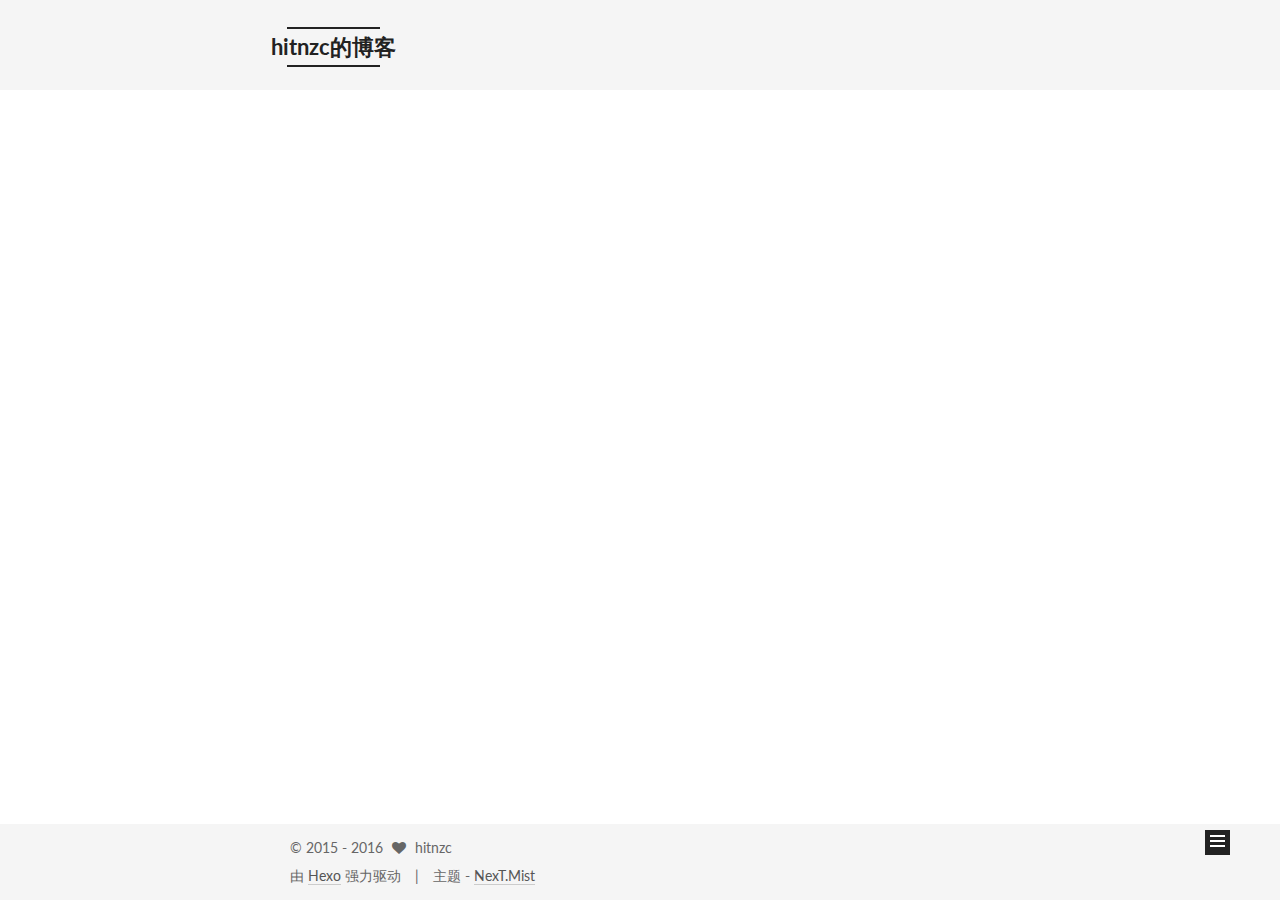
==== about/index.html @ 6cb3da1a "Site updated: 2016-09-23 18:04:24" ====
<!doctype html>



  


<html class="theme-next mist use-motion">
<head>
  <meta charset="UTF-8"/>
<meta http-equiv="X-UA-Compatible" content="IE=edge,chrome=1" />
<meta name="viewport" content="width=device-width, initial-scale=1, maximum-scale=1"/>



<meta http-equiv="Cache-Control" content="no-transform" />
<meta http-equiv="Cache-Control" content="no-siteapp" />












  
  
  <link href="/vendors/fancybox/source/jquery.fancybox.css?v=2.1.5" rel="stylesheet" type="text/css" />




  
  
  
  

  
    
    
  

  

  

  

  

  
    
    
    <link href="//fonts.googleapis.com/css?family=Lato:300,300italic,400,400italic,700,700italic&subset=latin,latin-ext" rel="stylesheet" type="text/css">
  






<link href="/vendors/font-awesome/css/font-awesome.min.css?v=4.4.0" rel="stylesheet" type="text/css" />

<link href="/css/main.css?v=5.0.1" rel="stylesheet" type="text/css" />


  <meta name="keywords" content="每天进步一点点" />








  <link rel="shortcut icon" type="image/x-icon" href="/favicon.ico?v=5.0.1" />






<meta name="description" content="知我者谓我心忧，不知我者谓我何求">
<meta property="og:type" content="website">
<meta property="og:title" content="about">
<meta property="og:url" content="http://hitnzc.github.io/about/index.html">
<meta property="og:site_name" content="hitnzc的博客">
<meta property="og:description" content="知我者谓我心忧，不知我者谓我何求">
<meta property="og:updated_time" content="2016-09-23T09:08:07.898Z">
<meta name="twitter:card" content="summary">
<meta name="twitter:title" content="about">
<meta name="twitter:description" content="知我者谓我心忧，不知我者谓我何求">



<script type="text/javascript" id="hexo.configuration">
  var NexT = window.NexT || {};
  var CONFIG = {
    scheme: 'Mist',
    sidebar: {"position":"left","display":"post"},
    fancybox: true,
    motion: true,
    duoshuo: {
      userId: 382812,
      author: 'hitnzc'
    }
  };
</script>

  <title>
  

  
    about | hitnzc的博客
  
</title>
</head>

<body itemscope itemtype="http://schema.org/WebPage" lang="zh-Hans">

  










  
  
    
  

  <div class="container one-collumn sidebar-position-left  ">
    <div class="headband"></div>

    <header id="header" class="header" itemscope itemtype="http://schema.org/WPHeader">
      <div class="header-inner"><div class="site-meta ">
  

  <div class="custom-logo-site-title">
    <a href="/"  class="brand" rel="start">
      <span class="logo-line-before"><i></i></span>
      <span class="site-title">hitnzc的博客</span>
      <span class="logo-line-after"><i></i></span>
    </a>
  </div>
  <p class="site-subtitle">天下事有难易乎？为之，则难者亦易矣；不为，则易者亦难矣。</p>
</div>

<div class="site-nav-toggle">
  <button>
    <span class="btn-bar"></span>
    <span class="btn-bar"></span>
    <span class="btn-bar"></span>
  </button>
</div>

<nav class="site-nav">
  

  
    <ul id="menu" class="menu">
      
        
        <li class="menu-item menu-item-home">
          <a href="/" rel="section">
            
              <i class="menu-item-icon fa fa-fw fa-home"></i> <br />
            
            首页
          </a>
        </li>
      
        
        <li class="menu-item menu-item-about">
          <a href="/about" rel="section">
            
              <i class="menu-item-icon fa fa-fw fa-user"></i> <br />
            
            关于
          </a>
        </li>
      
        
        <li class="menu-item menu-item-archives">
          <a href="/archives" rel="section">
            
              <i class="menu-item-icon fa fa-fw fa-archive"></i> <br />
            
            归档
          </a>
        </li>
      

      
    </ul>
  

  
</nav>

 </div>
    </header>

    <main id="main" class="main">
      <div class="main-inner">
        <div class="content-wrap">
          <div id="content" class="content">
            

  <div id="posts" class="posts-expand">
    
    
      
    
  </div>


          </div>
          


          
  <div class="comments" id="comments">
    
      <div class="ds-thread" data-thread-key="about/index.html"
           data-title="about" data-url="http://hitnzc.github.io/about/index.html">
      </div>
    
  </div>


        </div>
        
          
  
  <div class="sidebar-toggle">
    <div class="sidebar-toggle-line-wrap">
      <span class="sidebar-toggle-line sidebar-toggle-line-first"></span>
      <span class="sidebar-toggle-line sidebar-toggle-line-middle"></span>
      <span class="sidebar-toggle-line sidebar-toggle-line-last"></span>
    </div>
  </div>

  <aside id="sidebar" class="sidebar">
    <div class="sidebar-inner">

      

      

      <section class="site-overview sidebar-panel  sidebar-panel-active ">
        <div class="site-author motion-element" itemprop="author" itemscope itemtype="http://schema.org/Person">
          <img class="site-author-image" itemprop="image"
               src="/images/avatar.jpg"
               alt="hitnzc" />
          <p class="site-author-name" itemprop="name">hitnzc</p>
          <p class="site-description motion-element" itemprop="description">知我者谓我心忧，不知我者谓我何求</p>
        </div>
        <nav class="site-state motion-element">
          <div class="site-state-item site-state-posts">
            <a href="/archives">
              <span class="site-state-item-count">2</span>
              <span class="site-state-item-name">日志</span>
            </a>
          </div>

          

          
            <div class="site-state-item site-state-tags">
              
                <span class="site-state-item-count">1</span>
                <span class="site-state-item-name">标签</span>
              
            </div>
          

        </nav>

        

        <div class="links-of-author motion-element">
          
            
              <span class="links-of-author-item">
                <a href="https://github.com/hitnzc" target="_blank" title="GitHub">
                  
                    <i class="fa fa-fw fa-github"></i>
                  
                  GitHub
                </a>
              </span>
            
              <span class="links-of-author-item">
                <a href="" target="_blank" title="Weibo">
                  
                    <i class="fa fa-fw fa-weibo"></i>
                  
                  Weibo
                </a>
              </span>
            
              <span class="links-of-author-item">
                <a href="" target="_blank" title="Zhihu">
                  
                    <i class="fa fa-fw fa-globe"></i>
                  
                  Zhihu
                </a>
              </span>
            
          
        </div>

        
        
          <div class="cc-license motion-element" itemprop="license">
            <a href="http://creativecommons.org/licenses/by-nc-sa/4.0" class="cc-opacity" target="_blank">
              <img src="/images/cc-by-nc-sa.svg" alt="Creative Commons" />
            </a>
          </div>
        

        
        
          <div class="links-of-blogroll motion-element links-of-blogroll-block">
            <div class="links-of-blogroll-title">
              <i class="fa  fa-fw fa-globe"></i>
              Links
            </div>
            <ul class="links-of-blogroll-list">
              
                <li class="links-of-blogroll-item">
                  <a href="https://www.baidu.com/" title="baidu" target="_blank">baidu</a>
                </li>
              
                <li class="links-of-blogroll-item">
                  <a href="http://www.sina.com.cn/" title="sina" target="_blank">sina</a>
                </li>
              
            </ul>
          </div>
        

      </section>

      

    </div>
  </aside>


        
      </div>
    </main>

    <footer id="footer" class="footer">
      <div class="footer-inner">
        <div class="copyright" >
  
  &copy;  2015 - 
  <span itemprop="copyrightYear">2016</span>
  <span class="with-love">
    <i class="fa fa-heart"></i>
  </span>
  <span class="author" itemprop="copyrightHolder">hitnzc</span>
</div>

<div class="powered-by">
  由 <a class="theme-link" href="http://hexo.io">Hexo</a> 强力驱动
</div>

<div class="theme-info">
  主题 -
  <a class="theme-link" href="https://github.com/iissnan/hexo-theme-next">
    NexT.Mist
  </a>
</div>

        

        
      </div>
    </footer>

    <div class="back-to-top">
      <i class="fa fa-arrow-up"></i>
    </div>
  </div>

  

<script type="text/javascript">
  if (Object.prototype.toString.call(window.Promise) !== '[object Function]') {
    window.Promise = null;
  }
</script>









  



  
  <script type="text/javascript" src="/vendors/jquery/index.js?v=2.1.3"></script>

  
  <script type="text/javascript" src="/vendors/fastclick/lib/fastclick.min.js?v=1.0.6"></script>

  
  <script type="text/javascript" src="/vendors/jquery_lazyload/jquery.lazyload.js?v=1.9.7"></script>

  
  <script type="text/javascript" src="/vendors/velocity/velocity.min.js?v=1.2.1"></script>

  
  <script type="text/javascript" src="/vendors/velocity/velocity.ui.min.js?v=1.2.1"></script>

  
  <script type="text/javascript" src="/vendors/fancybox/source/jquery.fancybox.pack.js?v=2.1.5"></script>


  


  <script type="text/javascript" src="/js/src/utils.js?v=5.0.1"></script>

  <script type="text/javascript" src="/js/src/motion.js?v=5.0.1"></script>



  
  

  

  


  <script type="text/javascript" src="/js/src/bootstrap.js?v=5.0.1"></script>



  

  
    
  

  <script type="text/javascript">
    var duoshuoQuery = {short_name:"hitnzcblog"};
    (function() {
      var ds = document.createElement('script');
      ds.type = 'text/javascript';ds.async = true;
      ds.id = 'duoshuo-script';
      ds.src = (document.location.protocol == 'https:' ? 'https:' : 'http:') + '//static.duoshuo.com/embed.js';
      ds.charset = 'UTF-8';
      (document.getElementsByTagName('head')[0]
      || document.getElementsByTagName('body')[0]).appendChild(ds);
    })();
  </script>

  
    
  





  
  
  

  

  

</body>
</html>
---- css/main.css ----
/* normalize.css v3.0.2 | MIT License | git.io/normalize */
html {
  font-family: sans-serif; /* 1 */
  -ms-text-size-adjust: 100%; /* 2 */
  -webkit-text-size-adjust: 100%; /* 2 */
}
body {
  margin: 0;
}
article,
aside,
details,
figcaption,
figure,
footer,
header,
hgroup,
main,
menu,
nav,
section,
summary {
  display: block;
}
audio,
canvas,
progress,
video {
  display: inline-block; /* 1 */
  vertical-align: baseline; /* 2 */
}
audio:not([controls]) {
  display: none;
  height: 0;
}
[hidden],
template {
  display: none;
}
a {
  background-color: transparent;
}
a:active,
a:hover {
  outline: 0;
}
abbr[title] {
  border-bottom: 1px dotted;
}
b,
strong {
  font-weight: bold;
}
dfn {
  font-style: italic;
}
h1 {
  font-size: 2em;
  margin: 0.67em 0;
}
mark {
  background: #ff0;
  color: #000;
}
small {
  font-size: 80%;
}
sub,
sup {
  font-size: 75%;
  line-height: 0;
  position: relative;
  vertical-align: baseline;
}
sup {
  top: -0.5em;
}
sub {
  bottom: -0.25em;
}
img {
  border: 0;
}
svg:not(:root) {
  overflow: hidden;
}
figure {
  margin: 1em 40px;
}
hr {
  -moz-box-sizing: content-box;
  box-sizing: content-box;
  height: 0;
}
pre {
  overflow: auto;
}
code,
kbd,
pre,
samp {
  font-family: monospace, monospace;
  font-size: 1em;
}
button,
input,
optgroup,
select,
textarea {
  color: inherit; /* 1 */
  font: inherit; /* 2 */
  margin: 0; /* 3 */
}
button {
  overflow: visible;
}
button,
select {
  text-transform: none;
}
button,
html input[type="button"],
input[type="reset"],
input[type="submit"] {
  -webkit-appearance: button; /* 2 */
  cursor: pointer; /* 3 */
}
button[disabled],
html input[disabled] {
  cursor: default;
}
button::-moz-focus-inner,
input::-moz-focus-inner {
  border: 0;
  padding: 0;
}
input {
  line-height: normal;
}
input[type="checkbox"],
input[type="radio"] {
  box-sizing: border-box; /* 1 */
  padding: 0; /* 2 */
}
input[type="number"]::-webkit-inner-spin-button,
input[type="number"]::-webkit-outer-spin-button {
  height: auto;
}
input[type="search"] {
  -webkit-appearance: textfield; /* 1 */
  -moz-box-sizing: content-box;
  -webkit-box-sizing: content-box; /* 2 */
  box-sizing: content-box;
}
input[type="search"]::-webkit-search-cancel-button,
input[type="search"]::-webkit-search-decoration {
  -webkit-appearance: none;
}
fieldset {
  border: 1px solid #c0c0c0;
  margin: 0 2px;
  padding: 0.35em 0.625em 0.75em;
}
legend {
  border: 0; /* 1 */
  padding: 0; /* 2 */
}
textarea {
  overflow: auto;
}
optgroup {
  font-weight: bold;
}
table {
  border-collapse: collapse;
  border-spacing: 0;
}
td,
th {
  padding: 0;
}
::selection {
  background: #262a30;
  color: #fff;
}
body {
  position: relative;
  font-family: 'Lato', "PingFang SC", "Microsoft YaHei", sans-serif;
  font-size: 14px;
  line-height: 2;
  color: #555;
  background: #fff;
}
@media (max-width: 767px) {
  body {
    padding-right: 0 !important;
  }
}
@media (min-width: 768px) and (max-width: 991px) {
  body {
    padding-right: 0 !important;
  }
}
@media (min-width: 1600px) {
  body {
    font-size: 16px;
  }
}
h1,
h2,
h3,
h4,
h5,
h6 {
  margin: 0;
  padding: 0;
  font-weight: bold;
  line-height: 1.5;
  font-family: 'Lato', "PingFang SC", "Microsoft YaHei", sans-serif;
}
h2,
h3,
h4,
h5,
h6 {
  margin: 20px 0 15px;
}
h1 {
  font-size: 24px;
}
@media (max-width: 767px) {
  h1 {
    font-size: 20px;
  }
}
h2 {
  font-size: 22px;
}
@media (max-width: 767px) {
  h2 {
    font-size: 18px;
  }
}
h3 {
  font-size: 20px;
}
@media (max-width: 767px) {
  h3 {
    font-size: 16px;
  }
}
h4 {
  font-size: 18px;
}
@media (max-width: 767px) {
  h4 {
    font-size: 14px;
  }
}
h5 {
  font-size: 16px;
}
@media (max-width: 767px) {
  h5 {
    font-size: 12px;
  }
}
h6 {
  font-size: 14px;
}
@media (max-width: 767px) {
  h6 {
    font-size: 10px;
  }
}
p {
  margin: 0 0 25px 0;
}
a {
  color: #555;
  text-decoration: none;
  border-bottom: 1px solid #999;
  word-wrap: break-word;
}
a:hover {
  color: #222;
  border-bottom-color: #222;
}
ul {
  list-style: none;
}
blockquote {
  margin: 0;
  padding: 0;
}
img {
  display: block;
  margin: auto;
  max-width: 100%;
  height: auto;
}
hr {
  margin: 40px 0;
  height: 3px;
  border: none;
  background-color: #ddd;
  background-image: repeating-linear-gradient(-45deg, #fff, #fff 4px, transparent 4px, transparent 8px);
}
blockquote {
  padding: 0 15px;
  color: #666;
  border-left: 4px solid #ddd;
}
blockquote cite::before {
  content: "-";
  padding: 0 5px;
}
dt {
  font-weight: 700;
}
dd {
  margin: 0;
  padding: 0;
}
.text-left {
  text-align: left;
}
.text-center {
  text-align: center;
}
.text-right {
  text-align: right;
}
.text-justify {
  text-align: justify;
}
.text-nowrap {
  white-space: nowrap;
}
.text-lowercase {
  text-transform: lowercase;
}
.text-uppercase {
  text-transform: uppercase;
}
.text-capitalize {
  text-transform: capitalize;
}
.center-block {
  display: block;
  margin-left: auto;
  margin-right: auto;
}
.clearfix:before,
.clearfix:after {
  content: " ";
  display: table;
}
.clearfix:after {
  clear: both;
}
.pullquote {
  width: 45%;
}
.pullquote.left {
  float: left;
  margin-left: 5px;
  margin-right: 10px;
}
.pullquote.right {
  float: right;
  margin-left: 10px;
  margin-right: 5px;
}
.affix.affix.affix {
  position: fixed;
}
.translation {
  margin-top: -20px;
  font-size: 14px;
  color: #999;
}
.scrollbar-measure {
  width: 100px;
  height: 100px;
  overflow: scroll;
  position: absolute;
  top: -9999px;
}
.use-motion .motion-element {
  opacity: 0;
}
#local-search-input {
  padding: 3px;
  border: none;
  text-indent: 14px;
  border-radius: 0;
  width: 140px;
  outline: none;
  border-bottom: 1px solid #999;
  background: inherit;
  opacity: 0.5;
}
#local-search-input:focus {
  opacity: 1;
}
.search-icon {
  position: absolute;
  top: 9px;
}
table {
  margin: 20px 0;
  width: 100%;
  border-collapse: collapse;
  border-spacing: 0;
  border: 1px solid #ddd;
  font-size: 14px;
  table-layout: fixed;
  word-wrap: break-all;
}
table>tbody>tr:nth-of-type(odd) {
  background-color: #f9f9f9;
}
table>tbody>tr:hover {
  background-color: #f5f5f5;
}
caption,
th,
td {
  padding: 8px;
  text-align: left;
  vertical-align: middle;
  font-weight: normal;
}
th,
td {
  border-bottom: 3px solid #ddd;
  border-right: 1px solid #eee;
}
th {
  padding-bottom: 10px;
  font-weight: 700;
}
td {
  border-bottom-width: 1px;
}
html,
body {
  height: 100%;
}
.container {
  position: relative;
  min-height: 100%;
}
.header-inner {
  margin: 0 auto;
  padding: 100px 0 70px;
  width: 700px;
}
@media (min-width: 1600px) {
  .container .header-inner {
    width: 900px;
  }
}
.main {
  padding-bottom: 150px;
}
.main-inner {
  margin: 0 auto;
  width: 700px;
}
@media (min-width: 1600px) {
  .container .main-inner {
    width: 900px;
  }
}
.footer {
  position: absolute;
  left: 0;
  bottom: 0;
  width: 100%;
  min-height: 50px;
}
.footer-inner {
  box-sizing: border-box;
  margin: 20px auto;
  width: 700px;
}
@media (min-width: 1600px) {
  .container .footer-inner {
    width: 900px;
  }
}
pre,
.highlight {
  overflow: auto;
  margin: 20px 0;
  padding: 15px;
  font-size: 13px;
  color: #4d4d4c;
  background: #f7f7f7;
  line-height: 1.6;
}
pre,
code {
  font-family: consolas, Menlo, "PingFang SC", "Microsoft YaHei", monospace;
}
code {
  padding: 2px 4px;
  word-break: break-all;
  color: #555;
  background: #eee;
  border-radius: 4px;
  font-size: 13px;
}
pre code {
  padding: 0;
  color: #4d4d4c;
  background: none;
  text-shadow: none;
}
.highlight pre {
  border: none;
  margin: 0;
  padding: 1px;
}
.highlight table {
  margin: 0;
  width: auto;
  border: none;
}
.highlight td {
  border: none;
  padding: 0;
}
.highlight figcaption {
  font-size: 1em;
  color: #4d4d4c;
  line-height: 1em;
  margin-bottom: 1em;
}
.highlight figcaption:before,
.highlight figcaption:after {
  content: " ";
  display: table;
}
.highlight figcaption:after {
  clear: both;
}
.highlight figcaption a {
  float: right;
  color: #4d4d4c;
}
.highlight figcaption a:hover {
  border-bottom-color: #4d4d4c;
}
.highlight .gutter pre {
  color: #666;
  text-align: right;
  padding-right: 20px;
}
.highlight .line {
  height: 20px;
}
.gist table {
  width: auto;
}
.gist table td {
  border: none;
}
pre .comment {
  color: #8e908c;
}
pre .variable,
pre .attribute,
pre .tag,
pre .regexp,
pre .ruby .constant,
pre .xml .tag .title,
pre .xml .pi,
pre .xml .doctype,
pre .html .doctype,
pre .css .id,
pre .css .class,
pre .css .pseudo {
  color: #c82829;
}
pre .number,
pre .preprocessor,
pre .built_in,
pre .literal,
pre .params,
pre .constant,
pre .command {
  color: #f5871f;
}
pre .ruby .class .title,
pre .css .rules .attribute,
pre .string,
pre .value,
pre .inheritance,
pre .header,
pre .ruby .symbol,
pre .xml .cdata,
pre .special,
pre .number,
pre .formula {
  color: #718c00;
}
pre .title,
pre .css .hexcolor {
  color: #3e999f;
}
pre .function,
pre .python .decorator,
pre .python .title,
pre .ruby .function .title,
pre .ruby .title .keyword,
pre .perl .sub,
pre .javascript .title,
pre .coffeescript .title {
  color: #4271ae;
}
pre .keyword,
pre .javascript .function {
  color: #8959a8;
}
.full-image.full-image.full-image {
  border: none;
  max-width: 100%;
  width: auto;
  margin: 20px auto;
}
@media (min-width: 992px) {
  .full-image.full-image.full-image {
    max-width: none;
    width: 126%;
    margin: 0 -13%;
  }
}
.blockquote-center,
.page-home .post-type-quote blockquote,
.page-post-detail .post-type-quote blockquote {
  position: relative;
  margin: 40px 0;
  padding: 0;
  border-left: none;
  text-align: center;
}
.blockquote-center::before,
.page-home .post-type-quote blockquote::before,
.page-post-detail .post-type-quote blockquote::before,
.blockquote-center::after,
.page-home .post-type-quote blockquote::after,
.page-post-detail .post-type-quote blockquote::after {
  position: absolute;
  content: ' ';
  display: block;
  width: 100%;
  height: 24px;
  opacity: 0.2;
  background-repeat: no-repeat;
  background-position: 0 -6px;
  background-size: 22px 22px;
}
.blockquote-center::before,
.page-home .post-type-quote blockquote::before,
.page-post-detail .post-type-quote blockquote::before {
  top: -20px;
  background-image: url("../images/quote-l.svg");
  border-top: 1px solid #ccc;
}
.blockquote-center::after,
.page-home .post-type-quote blockquote::after,
.page-post-detail .post-type-quote blockquote::after {
  bottom: -20px;
  background-image: url("../images/quote-r.svg");
  border-bottom: 1px solid #ccc;
  background-position: 100% 8px;
}
.blockquote-center p,
.page-home .post-type-quote blockquote p,
.page-post-detail .post-type-quote blockquote p,
.blockquote-center div,
.page-home .post-type-quote blockquote div,
.page-post-detail .post-type-quote blockquote div {
  text-align: center;
}
.post .post-body .group-picture img {
  box-sizing: border-box;
  padding: 0 3px;
  border: none;
}
.post .group-picture-row {
  overflow: hidden;
  margin-top: 6px;
}
.post .group-picture-row:first-child {
  margin-top: 0;
}
.post .group-picture-column {
  float: left;
}
.page-post-detail .post-body .group-picture-column {
  float: none;
  margin-top: 10px;
  width: auto !important;
}
.page-post-detail .post-body .group-picture-column img {
  margin: 0 auto;
}
.page-archive .group-picture-container {
  overflow: hidden;
}
.page-archive .group-picture-row {
  float: left;
}
.page-archive .group-picture-row:first-child {
  margin-top: 6px;
}
.page-archive .group-picture-column {
  max-width: 150px;
  max-height: 150px;
}
.btn {
  display: inline-block;
  padding: 0 20px;
  font-size: 14px;
  color: #fff;
  background: #222;
  border: 2px solid #222;
  text-decoration: none;
  border-radius: 0;
  transition-property: background-color;
  transition-duration: 0.2s;
  transition-timing-function: ease-in-out;
  transition-delay: 0s;
}
.btn:hover,
.post-more-link .btn:hover {
  border-color: #222;
  color: #222;
  background: #fff;
}
.btn-bar {
  display: block;
  width: 22px;
  height: 2px;
  background: #555;
  border-radius: 1px;
}
.btn-bar+.btn-bar {
  margin-top: 4px;
}
.pagination {
  margin: 120px 0 40px;
  text-align: center;
  border-top: 1px solid #eee;
}
.page-number-basic,
.pagination .prev,
.pagination .next,
.pagination .page-number,
.pagination .space {
  display: inline-block;
  position: relative;
  top: -1px;
  margin: 0 10px;
  padding: 0 10px;
  line-height: 30px;
}
@media (max-width: 767px) {
  .page-number-basic,
  .pagination .prev,
  .pagination .next,
  .pagination .page-number,
  .pagination .space {
    margin: 0 5px;
  }
}
.pagination .prev,
.pagination .next,
.pagination .page-number {
  border-bottom: 0;
  border-top: 1px solid #eee;
  transition-property: border-color;
  transition-duration: 0.2s;
  transition-timing-function: ease-in-out;
  transition-delay: 0s;
}
.pagination .prev:hover,
.pagination .next:hover,
.pagination .page-number:hover {
  border-top-color: #222;
}
.pagination .space {
  padding: 0;
  margin: 0;
}
.pagination .prev {
  margin-left: 0;
}
.pagination .next {
  margin-right: 0;
}
.pagination .page-number.current {
  color: #fff;
  background: #ccc;
  border-top-color: #ccc;
}
@media (max-width: 767px) {
  .pagination {
    border-top: none;
  }
  .pagination .prev,
  .pagination .next,
  .pagination .page-number {
    margin-bottom: 10px;
    border-top: 0;
    border-bottom: 1px solid #eee;
  }
  .pagination .prev:hover,
  .pagination .next:hover,
  .pagination .page-number:hover {
    border-bottom-color: #222;
  }
}
.comments {
  margin: 60px 20px 0;
}
.tag-cloud {
  text-align: center;
}
.tag-cloud a {
  display: inline-block;
  margin: 10px;
}
.back-to-top {
  box-sizing: border-box;
  position: fixed;
  bottom: -100px;
  right: 50px;
  z-index: 1050;
  padding: 0 6px;
  width: 25px;
  background: #222;
  font-size: 12px;
  opacity: 1;
  color: #fff;
  cursor: pointer;
  text-align: center;
  -webkit-transform: translateZ(0);
  transition-property: bottom;
  transition-duration: 0.2s;
  transition-timing-function: ease-in-out;
  transition-delay: 0s;
}
@media (max-width: 767px) {
  .back-to-top {
    display: none;
  }
}
@media (min-width: 768px) and (max-width: 991px) {
  .back-to-top {
    display: none;
  }
}
.back-to-top.back-to-top-on {
  bottom: 19px;
}
.header {
  background: #fff;
}
.header-inner {
  position: relative;
}
.headband {
  height: 3px;
  background: #222;
}
.site-meta {
  margin: 0;
  text-align: left;
}
@media (max-width: 767px) {
  .site-meta {
    text-align: center;
  }
}
.brand {
  position: relative;
  display: inline-block;
  padding: 0 40px;
  color: #222;
  background: #222;
  border-bottom: none;
}
.brand:hover {
  color: #222;
}
.logo {
  display: inline-block;
  margin-right: 5px;
  line-height: 36px;
  vertical-align: top;
}
.site-title {
  display: inline-block;
  vertical-align: top;
  line-height: 36px;
  font-size: 20px;
  font-weight: normal;
  font-family: 'Lato', "PingFang SC", "Microsoft YaHei", sans-serif;
}
.site-subtitle {
  margin-top: 10px;
  font-size: 13px;
  color: #999;
}
.use-motion .brand {
  opacity: 0;
}
.use-motion .logo,
.use-motion .site-title,
.use-motion .site-subtitle {
  opacity: 0;
  position: relative;
  top: -10px;
}
.site-nav-toggle {
  display: none;
  position: absolute;
  top: 10px;
  left: 10px;
}
@media (max-width: 767px) {
  .site-nav-toggle {
    display: block;
  }
}
.site-nav-toggle button {
  margin-top: 2px;
  padding: 9px 10px;
  background: transparent;
  border: none;
}
@media (max-width: 767px) {
  .site-nav {
    display: none;
    margin: 0 -10px;
    padding: 0 10px;
    clear: both;
    border-top: 1px solid #ddd;
  }
}
@media (min-width: 768px) and (max-width: 991px) {
  .site-nav {
    display: block !important;
  }
}
@media (min-width: 992px) {
  .site-nav {
    display: block !important;
  }
}
.menu {
  margin-top: 20px;
  padding-left: 0;
  text-align: center;
}
.menu .menu-item {
  display: inline-block;
  margin: 0 10px;
}
@media screen and (max-width: 767px) {
  .menu .menu-item {
    margin-top: 10px;
  }
}
.menu .menu-item a {
  display: block;
  font-size: 13px;
  text-transform: capitalize;
  line-height: inherit;
  border-bottom: 1px solid transparent;
  transition-property: border-color;
  transition-duration: 0.2s;
  transition-timing-function: ease-in-out;
  transition-delay: 0s;
}
.menu .menu-item a:hover {
  border-bottom-color: #222;
}
.menu .menu-item .fa {
  margin-right: 5px;
}
.use-motion .menu-item {
  opacity: 0;
}
.post-body {
  font-family: 'Lato', "PingFang SC", "Microsoft YaHei", sans-serif;
}
@media (max-width: 767px) {
  .post-body {
    word-break: break-word;
  }
}
.post-body .fancybox img {
  display: block !important;
  margin: 0 auto;
  cursor: pointer;
  cursor: zoom-in;
  cursor: -webkit-zoom-in;
}
.post-body .image-caption,
.post-body .figure .caption {
  margin: 10px auto 15px;
  text-align: center;
  font-size: 14px;
  color: #999;
  font-weight: bold;
  line-height: 1;
}
.post-sticky-flag {
  display: inline-block;
  font-size: 16px;
  -ms-transform: rotate(30deg);
  -webkit-transform: rotate(30deg);
  -moz-transform: rotate(30deg);
  -ms-transform: rotate(30deg);
  -o-transform: rotate(30deg);
  transform: rotate(30deg);
}
.posts-expand {
  padding-top: 40px;
}
@media (max-width: 767px) {
  .posts-expand {
    margin: 0 20px;
  }
  .post-body pre,
  .post-body .highlight {
    padding: 10px;
  }
  .post-body pre .gutter pre,
  .post-body .highlight .gutter pre {
    padding-right: 10px;
  }
}
@media (min-width: 992px) {
  .posts-expand .post-body {
    text-align: justify;
  }
}
.posts-expand .post-body h2,
.posts-expand .post-body h3,
.posts-expand .post-body h4,
.posts-expand .post-body h5,
.posts-expand .post-body h6 {
  padding-top: 10px;
}
.posts-expand .post-body h2 .header-anchor,
.posts-expand .post-body h3 .header-anchor,
.posts-expand .post-body h4 .header-anchor,
.posts-expand .post-body h5 .header-anchor,
.posts-expand .post-body h6 .header-anchor {
  float: right;
  margin-left: 10px;
  color: #ccc;
  border-bottom-style: none;
  visibility: hidden;
}
.posts-expand .post-body h2 .header-anchor:hover,
.posts-expand .post-body h3 .header-anchor:hover,
.posts-expand .post-body h4 .header-anchor:hover,
.posts-expand .post-body h5 .header-anchor:hover,
.posts-expand .post-body h6 .header-anchor:hover {
  color: inherit;
}
.posts-expand .post-body h2:hover .header-anchor,
.posts-expand .post-body h3:hover .header-anchor,
.posts-expand .post-body h4:hover .header-anchor,
.posts-expand .post-body h5:hover .header-anchor,
.posts-expand .post-body h6:hover .header-anchor {
  visibility: visible;
}
.posts-expand .post-body ul li {
  list-style: circle;
}
.posts-expand .post-body img {
  box-sizing: border-box;
  margin: auto;
  padding: 3px;
  border: 1px solid #ddd;
}
.posts-expand .fancybox img {
  margin: 0 auto;
}
@media (max-width: 767px) {
  .posts-collapse {
    margin: 0 20px;
  }
  .posts-collapse .post-title,
  .posts-collapse .post-meta {
    display: block;
    width: auto;
    text-align: left;
  }
}
.posts-collapse {
  position: relative;
  z-index: 1010;
  margin-left: 0;
}
.posts-collapse::after {
  content: " ";
  position: absolute;
  top: 20px;
  left: 0;
  margin-left: -2px;
  width: 4px;
  height: 100%;
  background: #f5f5f5;
  z-index: -1;
}
@media (max-width: 767px) {
  .posts-collapse {
    margin: 0 20px;
  }
}
.posts-collapse .collection-title {
  position: relative;
  margin: 60px 0;
}
.posts-collapse .collection-title h2 {
  margin-left: 20px;
}
.posts-collapse .collection-title small {
  color: #bbb;
}
.posts-collapse .collection-title::before {
  content: " ";
  position: absolute;
  left: 0;
  top: 50%;
  margin-left: -4px;
  margin-top: -4px;
  width: 8px;
  height: 8px;
  background: #bbb;
  border-radius: 50%;
}
.posts-collapse .post {
  margin: 30px 0;
}
.posts-collapse .post-header {
  position: relative;
  transition-duration: 0.2s;
  transition-timing-function: ease-in-out;
  transition-delay: 0s;
  transition-property: border;
  border-bottom: 1px dashed #ccc;
}
.posts-collapse .post-header::before {
  content: " ";
  position: absolute;
  left: 0;
  top: 12px;
  width: 6px;
  height: 6px;
  margin-left: -4px;
  background: #bbb;
  border-radius: 50%;
  border: 1px solid #fff;
  transition-duration: 0.2s;
  transition-timing-function: ease-in-out;
  transition-delay: 0s;
  transition-property: background;
}
.posts-collapse .post-header:hover {
  border-bottom-color: #666;
}
.posts-collapse .post-header:hover::before {
  background: #222;
}
.posts-collapse .post-meta {
  position: absolute;
  font-size: 12px;
  left: 20px;
  top: 5px;
}
.posts-collapse .post-comments-count {
  display: none;
}
.posts-collapse .post-title {
  margin-left: 60px;
  font-size: 16px;
  font-weight: normal;
  line-height: inherit;
}
.posts-collapse .post-title::after {
  margin-left: 3px;
  opacity: 0.6;
}
.posts-collapse .post-title a {
  color: #666;
  border-bottom: none;
}
.page-home .post-type-quote .post-header,
.page-post-detail .post-type-quote .post-header,
.page-home .post-type-quote .post-tags,
.page-post-detail .post-type-quote .post-tags {
  display: none;
}
.posts-expand .post-title {
  font-size: 26px;
  text-align: center;
  word-break: break-word;
  font-weight: 400;
}
@media (max-width: 767px) {
  .posts-expand .post-title {
    font-size: 22px;
  }
}
.posts-expand .post-title-link {
  display: inline-block;
  position: relative;
  color: #555;
  border-bottom: none;
  line-height: 1.2;
  vertical-align: top;
}
.posts-expand .post-title-link::before {
  content: "";
  position: absolute;
  width: 100%;
  height: 2px;
  bottom: 0;
  left: 0;
  background-color: #000;
  visibility: hidden;
  -webkit-transform: scaleX(0);
  -moz-transform: scaleX(0);
  -ms-transform: scaleX(0);
  -o-transform: scaleX(0);
  transform: scaleX(0);
  transition-duration: 0.2s;
  transition-timing-function: ease-in-out;
  transition-delay: 0s;
}
.posts-expand .post-title-link:hover::before {
  visibility: visible;
  -webkit-transform: scaleX(1);
  -moz-transform: scaleX(1);
  -ms-transform: scaleX(1);
  -o-transform: scaleX(1);
  transform: scaleX(1);
}
.posts-expand .post-title-link .fa {
  font-size: 16px;
}
.posts-expand .post-meta {
  margin: 3px 0 60px 0;
  color: #999;
  font-family: 'Lato', "PingFang SC", "Microsoft YaHei", sans-serif;
  font-size: 12px;
  text-align: center;
}
.posts-expand .post-meta .post-category-list {
  display: inline-block;
  margin: 0;
  padding: 3px;
}
.posts-expand .post-meta .post-category-list-link {
  color: #999;
}
.post-meta-item-icon {
  display: none;
  margin-right: 3px;
}
@media (min-width: 768px) and (max-width: 991px) {
  .post-meta-item-icon {
    display: inline-block;
  }
}
@media (max-width: 767px) {
  .post-meta-item-icon {
    display: inline-block;
  }
}
@media (min-width: 768px) and (max-width: 991px) {
  .post-meta-item-text {
    display: none;
  }
}
@media (max-width: 767px) {
  .post-meta-item-text {
    display: none;
  }
}
@media (max-width: 767px) {
  .posts-expand .post-comments-count {
    display: none;
  }
}
.post-more-link {
  margin-top: 50px;
}
.post-more-link .btn {
  color: #555;
  font-size: 14px;
  background: transparent;
  border-radius: 0;
  line-height: 2;
}
.posts-expand .post-tags {
  margin-top: 40px;
  text-align: center;
}
.posts-expand .post-tags a {
  display: inline-block;
  margin-right: 10px;
  font-size: 13px;
}
.post-nav {
  overflow: hidden;
  margin-top: 60px;
  padding: 10px;
  white-space: nowrap;
  border-top: 1px solid #eee;
}
.post-nav-item {
  display: inline-block;
  width: 50%;
  white-space: normal;
}
.post-nav-item a {
  position: relative;
  display: inline-block;
  line-height: 25px;
  font-size: 14px;
  color: #555;
  border-bottom: none;
}
.post-nav-item a:hover {
  color: #222;
  border-bottom: none;
}
.post-nav-item a:active {
  top: 2px;
}
.post-nav-item a i {
  font-size: 12px;
}
.post-nav-prev {
  text-align: right;
}
.posts-expand .post-eof {
  display: block;
  margin: 80px auto 60px;
  width: 8%;
  height: 1px;
  background: #ccc;
  text-align: center;
}
.post:last-child .post-eof.post-eof.post-eof {
  display: none;
}
.post-gallery {
  display: table;
  table-layout: fixed;
  width: 100%;
  border-collapse: separate;
}
.post-gallery-row {
  display: table-row;
}
.post-gallery .post-gallery-img {
  display: table-cell;
  text-align: center;
  vertical-align: middle;
  border: none;
}
.post-gallery .post-gallery-img img {
  max-width: 100%;
  max-height: 100%;
  border: none;
}
.fancybox-close,
.fancybox-close:hover {
  border: none;
}
.sidebar {
  position: fixed;
  right: 0;
  top: 0;
  bottom: 0;
  width: 0;
  z-index: 1040;
  box-shadow: inset 0 2px 6px #000;
  background: #222;
  -webkit-transform: translateZ(0);
}
.sidebar a {
  color: #999;
  border-bottom-color: #555;
}
.sidebar a:hover {
  color: #eee;
}
@media (min-width: 768px) and (max-width: 991px) {
  .sidebar {
    display: none !important;
  }
}
@media (max-width: 767px) {
  .sidebar {
    display: none !important;
  }
}
.sidebar-inner {
  position: relative;
  padding: 20px 10px;
  color: #999;
  text-align: center;
}
.sidebar-toggle {
  position: fixed;
  right: 50px;
  bottom: 45px;
  width: 15px;
  height: 15px;
  padding: 5px;
  background: #222;
  line-height: 0;
  z-index: 1050;
  cursor: pointer;
  -webkit-transform: translateZ(0);
}
@media (min-width: 768px) and (max-width: 991px) {
  .sidebar-toggle {
    display: none;
  }
}
@media (max-width: 767px) {
  .sidebar-toggle {
    display: none;
  }
}
.sidebar-toggle-line {
  position: relative;
  display: inline-block;
  vertical-align: top;
  height: 2px;
  width: 100%;
  background: #fff;
  margin-top: 3px;
}
.sidebar-toggle-line:first-child {
  margin-top: 0;
}
.site-author-image {
  display: block;
  margin: 0 auto;
  padding: 2px;
  max-width: 96px;
  height: auto;
  border: 2px solid #333;
}
.site-author-name {
  margin: 5px 0 0;
  text-align: center;
  color: #f5f5f5;
  font-weight: normal;
}
.site-description {
  margin-top: 5px;
  text-align: center;
  font-size: 14px;
  color: #999;
}
.site-state {
  overflow: hidden;
  line-height: 1.4;
  white-space: nowrap;
  text-align: center;
}
.site-state-item {
  display: inline-block;
  padding: 0 15px;
  border-left: 1px solid #333;
}
.site-state-item:first-child {
  border-left: none;
}
.site-state-item a {
  border-bottom: none;
}
.site-state-item-count {
  display: block;
  text-align: center;
  color: inherit;
  font-weight: 600;
  font-size: 18px;
}
.site-state-item-name {
  font-size: 13px;
  color: inherit;
}
.feed-link {
  margin-top: 20px;
}
.feed-link a {
  display: inline-block;
  padding: 0 15px;
  color: #fc6423;
  border: 1px solid #fc6423;
  border-radius: 4px;
}
.feed-link a i {
  color: #fc6423;
  font-size: 14px;
}
.feed-link a:hover {
  color: #fff;
  background: #fc6423;
}
.feed-link a:hover i {
  color: #fff;
}
.links-of-author {
  margin-top: 20px;
}
.links-of-author a {
  display: inline-block;
  vertical-align: middle;
  margin-right: 10px;
  margin-bottom: 10px;
  border-bottom-color: #555;
  font-size: 13px;
}
.links-of-author a:before {
  display: inline-block;
  vertical-align: middle;
  margin-right: 3px;
  content: " ";
  width: 4px;
  height: 4px;
  border-radius: 50%;
  background: #872e33;
}
.links-of-blogroll {
  font-size: 13px;
}
.links-of-blogroll-title {
  margin-top: 20px;
  font-size: 14px;
  font-weight: 600;
}
.links-of-blogroll-list {
  margin: 0;
  padding: 0;
}
.links-of-blogroll-item {
  padding: 2px 10px;
}
.sidebar-nav {
  margin: 0 0 20px;
  padding-left: 0;
}
.sidebar-nav li {
  display: inline-block;
  cursor: pointer;
  border-bottom: 1px solid transparent;
  font-size: 14px;
  color: #555;
}
.sidebar-nav li:hover {
  color: #f5f5f5;
}
.page-post-detail .sidebar-nav-toc {
  padding: 0 5px;
}
.page-post-detail .sidebar-nav-overview {
  margin-left: 10px;
}
.sidebar-nav .sidebar-nav-active {
  color: #87daff;
  border-bottom-color: #87daff;
}
.sidebar-nav .sidebar-nav-active:hover {
  color: #87daff;
}
.sidebar-panel {
  display: none;
}
.sidebar-panel-active {
  display: block;
}
.post-toc-empty {
  font-size: 14px;
  color: #666;
}
.post-toc-wrap {
  overflow: hidden;
}
.post-toc {
  overflow: auto;
}
.post-toc ol {
  margin: 0;
  padding: 0 2px 5px 10px;
  text-align: left;
  list-style: none;
  font-size: 14px;
}
.post-toc ol > ol {
  padding-left: 0;
}
.post-toc ol a {
  transition-duration: 0.2s;
  transition-timing-function: ease-in-out;
  transition-delay: 0s;
  transition-property: all;
  color: #999;
  border-bottom-color: #555;
}
.post-toc ol a:hover {
  color: #ccc;
  border-bottom-color: #ccc;
}
.post-toc .nav-item {
  overflow: hidden;
  text-overflow: ellipsis;
  white-space: nowrap;
  line-height: 1.8;
}
.post-toc .nav .nav-child {
  display: none;
}
.post-toc .nav .active > .nav-child {
  display: block;
}
.post-toc .nav .active-current > .nav-child {
  display: block;
}
.post-toc .nav .active-current > .nav-child > .nav-item {
  display: block;
}
.post-toc .nav .active > a {
  color: #87daff;
  border-bottom-color: #87daff;
}
.post-toc .nav .active-current > a {
  color: #87daff;
}
.post-toc .nav .active-current > a:hover {
  color: #87daff;
}
.footer {
  font-size: 14px;
  color: #999;
}
.footer img {
  border: none;
}
.footer-inner {
  text-align: center;
}
.with-love {
  display: inline-block;
  margin: 0 5px;
}
.powered-by,
.theme-info {
  display: inline-block;
}
.powered-by {
  margin-right: 10px;
}
.powered-by::after {
  content: "|";
  padding-left: 10px;
}
.cc-license {
  margin-top: 10px;
  text-align: center;
}
.cc-license .cc-opacity {
  opacity: 0.7;
  border-bottom: none;
}
.cc-license .cc-opacity:hover {
  opacity: 0.9;
}
.cc-license img {
  display: inline-block;
}
.theme-next #ds-thread #ds-reset {
  color: #555;
}
.theme-next #ds-thread #ds-reset .ds-replybox {
  margin-bottom: 30px;
}
.theme-next #ds-thread #ds-reset .ds-replybox .ds-avatar,
.theme-next #ds-reset .ds-avatar img {
  box-shadow: none;
}
.theme-next #ds-thread #ds-reset .ds-textarea-wrapper {
  border-color: #c7d4e1;
  background: none;
  border-top-right-radius: 3px;
  border-top-left-radius: 3px;
}
.theme-next #ds-thread #ds-reset .ds-textarea-wrapper textarea {
  height: 60px;
}
.theme-next #ds-reset .ds-rounded-top {
  border-radius: 0;
}
.theme-next #ds-thread #ds-reset .ds-post-toolbar {
  box-sizing: border-box;
  border: 1px solid #c7d4e1;
  background: #f6f8fa;
}
.theme-next #ds-thread #ds-reset .ds-post-options {
  height: 40px;
  border: none;
  background: none;
}
.theme-next #ds-thread #ds-reset .ds-toolbar-buttons {
  top: 11px;
}
.theme-next #ds-thread #ds-reset .ds-sync {
  top: 5px;
}
.theme-next #ds-thread #ds-reset .ds-post-button {
  top: 4px;
  right: 5px;
  width: 90px;
  height: 30px;
  border: 1px solid #c5ced7;
  border-radius: 3px;
  background-image: linear-gradient(#fbfbfc, #f5f7f9);
  color: #60676d;
}
.theme-next #ds-thread #ds-reset .ds-post-button:hover {
  background-position: 0 -30px;
  color: #60676d;
}
.theme-next #ds-thread #ds-reset .ds-comments-info {
  padding: 10px 0;
}
.theme-next #ds-thread #ds-reset .ds-sort {
  display: none;
}
.theme-next #ds-thread #ds-reset li.ds-tab a.ds-current {
  border: none;
  background: #f6f8fa;
  color: #60676d;
}
.theme-next #ds-thread #ds-reset li.ds-tab a.ds-current:hover {
  background-color: #e9f0f7;
  color: #60676d;
}
.theme-next #ds-thread #ds-reset li.ds-tab a {
  border-radius: 2px;
  padding: 5px;
}
.theme-next #ds-thread #ds-reset .ds-login-buttons p {
  color: #999;
  line-height: 36px;
}
.theme-next #ds-thread #ds-reset .ds-login-buttons .ds-service-list li {
  height: 28px;
}
.theme-next #ds-thread #ds-reset .ds-service-list a {
  background: none;
  padding: 5px;
  border: 1px solid;
  border-radius: 3px;
  text-align: center;
}
.theme-next #ds-thread #ds-reset .ds-service-list a:hover {
  color: #fff;
  background: #666;
}
.theme-next #ds-thread #ds-reset .ds-service-list .ds-weibo {
  color: #fc9b00;
  border-color: #fc9b00;
}
.theme-next #ds-thread #ds-reset .ds-service-list .ds-weibo:hover {
  background: #fc9b00;
}
.theme-next #ds-thread #ds-reset .ds-service-list .ds-qq {
  color: #60a3ec;
  border-color: #60a3ec;
}
.theme-next #ds-thread #ds-reset .ds-service-list .ds-qq:hover {
  background: #60a3ec;
}
.theme-next #ds-thread #ds-reset .ds-service-list .ds-renren {
  color: #2e7ac4;
  border-color: #2e7ac4;
}
.theme-next #ds-thread #ds-reset .ds-service-list .ds-renren:hover {
  background: #2e7ac4;
}
.theme-next #ds-thread #ds-reset .ds-service-list .ds-douban {
  color: #37994c;
  border-color: #37994c;
}
.theme-next #ds-thread #ds-reset .ds-service-list .ds-douban:hover {
  background: #37994c;
}
.theme-next #ds-thread #ds-reset .ds-service-list .ds-kaixin {
  color: #fef20d;
  border-color: #fef20d;
}
.theme-next #ds-thread #ds-reset .ds-service-list .ds-kaixin:hover {
  background: #fef20d;
}
.theme-next #ds-thread #ds-reset .ds-service-list .ds-netease {
  color: #f00;
  border-color: #f00;
}
.theme-next #ds-thread #ds-reset .ds-service-list .ds-netease:hover {
  background: #f00;
}
.theme-next #ds-thread #ds-reset .ds-service-list .ds-sohu {
  color: #ffcb05;
  border-color: #ffcb05;
}
.theme-next #ds-thread #ds-reset .ds-service-list .ds-sohu:hover {
  background: #ffcb05;
}
.theme-next #ds-thread #ds-reset .ds-service-list .ds-baidu {
  color: #2831e0;
  border-color: #2831e0;
}
.theme-next #ds-thread #ds-reset .ds-service-list .ds-baidu:hover {
  background: #2831e0;
}
.theme-next #ds-thread #ds-reset .ds-service-list .ds-google {
  color: #166bec;
  border-color: #166bec;
}
.theme-next #ds-thread #ds-reset .ds-service-list .ds-google:hover {
  background: #166bec;
}
.theme-next #ds-thread #ds-reset .ds-service-list .ds-weixin {
  color: #00ce0d;
  border-color: #00ce0d;
}
.theme-next #ds-thread #ds-reset .ds-service-list .ds-weixin:hover {
  background: #00ce0d;
}
.theme-next #ds-thread #ds-reset .ds-service-list .ds-more-services {
  border: none;
}
.theme-next #ds-thread #ds-reset .ds-service-list .ds-more-services:hover {
  background: none;
}
.theme-next #ds-reset .duoshuo-ua-admin {
  display: inline-block;
  color: #f00;
}
.theme-next #ds-reset .duoshuo-ua-platform,
.theme-next #ds-reset .duoshuo-ua-browser {
  color: #ccc;
}
.theme-next #ds-reset .duoshuo-ua-platform .fa,
.theme-next #ds-reset .duoshuo-ua-browser .fa {
  display: inline-block;
  margin-right: 3px;
}
.theme-next #ds-reset .duoshuo-ua-separator {
  display: inline-block;
  margin-left: 5px;
}
.theme-next .this_ua {
  background-color: #ccc !important;
  border-radius: 4px;
  padding: 0 5px !important;
  margin: 1px 1px !important;
  border: 1px solid #bbb !important;
  color: #fff;
  display: inline-block !important;
}
.theme-next .this_ua.admin {
  background-color: #d9534f !important;
  border-color: #d9534f !important;
}
.theme-next .this_ua.platform.iOS,
.theme-next .this_ua.platform.Mac,
.theme-next .this_ua.platform.Windows {
  background-color: #39b3d7 !important;
  border-color: #46b8da !important;
}
.theme-next .this_ua.platform.Linux {
  background-color: #3a3a3a !important;
  border-color: #1f1f1f !important;
}
.theme-next .this_ua.platform.Android {
  background-color: #00c47d !important;
  border-color: #01b171 !important;
}
.theme-next .this_ua.browser.Mobile,
.theme-next .this_ua.browser.Chrome {
  background-color: #5cb85c !important;
  border-color: #4cae4c !important;
}
.theme-next .this_ua.browser.Firefox {
  background-color: #f0ad4e !important;
  border-color: #eea236 !important;
}
.theme-next .this_ua.browser.Maxthon,
.theme-next .this_ua.browser.IE {
  background-color: #428bca !important;
  border-color: #357ebd !important;
}
.theme-next .this_ua.browser.baidu,
.theme-next .this_ua.browser.UCBrowser,
.theme-next .this_ua.browser.Opera {
  background-color: #d9534f !important;
  border-color: #d43f3a !important;
}
.theme-next .this_ua.browser.Android,
.theme-next .this_ua.browser.QQBrowser {
  background-color: #78ace9 !important;
  border-color: #4cae4c !important;
}
.post-spread {
  margin-top: 20px;
  text-align: center;
}
.jiathis_style {
  display: inline-block;
}
.jiathis_style a {
  border: none;
}
.post-spread {
  margin-top: 20px;
  text-align: center;
}
.bdshare-slide-button-box a {
  border: none;
}
.bdsharebuttonbox {
  display: inline-block;
}
.bdsharebuttonbox a {
  border: none;
}
ul.search-result-list {
  padding-left: 0px;
  margin: 0px 5px 0px 8px;
}
p.search-result {
  border-bottom: 1px dashed #ccc;
  padding: 5px 0;
}
a.search-result-title {
  font-weight: bold;
}
a.search-result {
  border-bottom: transparent;
  display: block;
  white-space: nowrap;
  overflow: hidden;
  text-overflow: ellipsis;
}
.search-keyword {
  border-bottom: 1px dashed #4088b8;
  font-weight: bold;
}
#local-search-result {
  height: 90%;
  overflow: auto;
}
.popup {
  display: none;
  position: fixed;
  top: 10%;
  left: 50%;
  width: 700px;
  height: 80%;
  margin-left: -350px;
  padding: 3px 0 0 10px;
  background: #fff;
  color: #333;
  z-index: 9999;
  border-radius: 5px;
}
@media (max-width: 767px) {
  .popup {
    padding: 3px;
    top: 0;
    left: 0;
    margin: 0;
    width: 100%;
    height: 100%;
    border-radius: 0px;
  }
}
.popoverlay {
  position: fixed;
  width: 100%;
  height: 100%;
  top: 0px;
  left: 0px;
  z-index: 2080;
  background-color: rgba(0,0,0,0.3);
}
#local-search-input {
  margin-bottom: 10px;
  width: 50%;
}
.popup-btn-close {
  position: absolute;
  top: 6px;
  right: 14px;
  color: #4ebd79;
  font-size: 14px;
  font-weight: bold;
  text-transform: uppercase;
  cursor: pointer;
}
#no-result {
  position: absolute;
  left: 44%;
  top: 42%;
  color: #ccc;
}
.site-uv,
.site-pv,
.page-pv {
  display: inline-block;
}
.site-uv .busuanzi-value,
.site-pv .busuanzi-value,
.page-pv .busuanzi-value {
  margin: 0 5px;
}
.site-uv {
  margin-right: 10px;
}
.site-uv::after {
  content: "|";
  padding-left: 10px;
}
.use-motion .post {
  opacity: 0;
}
.page-archive .archive-page-counter {
  position: relative;
  top: 3px;
  left: 20px;
}
@media (max-width: 767px) {
  .page-archive .archive-page-counter {
    top: 5px;
  }
}
.page-archive .posts-collapse .archive-move-on {
  position: absolute;
  top: 11px;
  left: 0;
  margin-left: -6px;
  width: 10px;
  height: 10px;
  opacity: 0.5;
  background: #555;
  border: 1px solid #fff;
  border-radius: 50%;
}
.category-all-page .category-all-title {
  text-align: center;
}
.category-all-page .category-all {
  margin-top: 20px;
}
.category-all-page .category-list {
  margin: 0;
  padding: 0;
  list-style: none;
}
.category-all-page .category-list-item {
  margin: 5px 10px;
}
.category-all-page .category-list-count {
  color: #bbb;
}
.category-all-page .category-list-count:before {
  display: inline;
  content: " (";
}
.category-all-page .category-list-count:after {
  display: inline;
  content: ") ";
}
.category-all-page .category-list-child {
  padding-left: 10px;
}
.page-post-detail .sidebar-toggle-line {
  background: #87daff;
}
.page-post-detail .comments {
  overflow: hidden;
}
h1,
h2,
h3,
h4,
h5,
h6 {
  margin: 20px 0 10px;
}
p {
  margin: 0 0 25px 0;
}
a {
  border-bottom-color: #ccc;
}
hr {
  margin: 20px 0;
  height: 2px;
}
.main-inner {
  margin-top: 80px;
}
.header {
  background: #f5f5f5;
}
.header-inner {
  padding: 25px 0 20px;
}
.header-inner:before,
.header-inner:after {
  content: " ";
  display: table;
}
.header-inner:after {
  clear: both;
}
@media (max-width: 767px) {
  .header-inner {
    width: auto;
    margin-bottom: 50px;
    padding: 10px;
  }
}
.site-meta {
  float: left;
  margin-left: -20px;
  line-height: normal;
}
@media (max-width: 767px) {
  .site-meta {
    margin-left: 10px;
  }
}
.site-meta .brand {
  padding: 2px 1px;
  background: none;
}
@media (max-width: 767px) {
  .site-meta .brand {
    display: block;
  }
}
.site-meta .logo {
  display: none;
}
.site-meta .site-title {
  font-size: 22px;
  font-weight: bolder;
}
@media (max-width: 767px) {
  .site-meta .site-title {
    line-height: 34px;
  }
}
.logo-line-before,
.logo-line-after {
  display: block;
  overflow: hidden;
  margin: 0 auto;
  width: 75%;
}
@media (max-width: 767px) {
  .logo-line-before,
  .logo-line-after {
    display: none;
  }
}
.logo-line-before i,
.logo-line-after i {
  position: relative;
  display: block;
  height: 2px;
  background: #222;
}
@media (max-width: 767px) {
  .logo-line-before i,
  .logo-line-after i {
    height: 3px;
  }
}
.use-motion .logo-line-before i {
  left: -100%;
}
.use-motion .logo-line-after i {
  right: -100%;
}
.site-subtitle {
  display: none;
}
.site-nav-toggle {
  position: static;
  float: right;
}
.menu {
  float: right;
  margin: 8px 0 0 0;
}
@media (max-width: 767px) {
  .menu {
    margin: 20px 0 0 0;
    padding: 0;
  }
}
.menu br {
  display: none;
}
.menu .menu-item {
  margin: 0;
}
@media (max-width: 767px) {
  .menu .menu-item {
    display: block;
  }
}
.menu .menu-item a {
  padding: 0 10px;
  background: none;
  border: none;
  border-radius: 2px;
  transition-property: background;
}
@media (max-width: 767px) {
  .menu .menu-item a {
    text-align: left;
  }
}
.menu .menu-item a:hover {
  background: #e1e1e1;
}
.menu a::before {
  display: none;
}
@media (max-width: 767px) {
  .menu a::before {
    display: block;
  }
}
@media (max-width: 767px) {
  .menu {
    float: none;
  }
}
.site-search form {
  display: none;
}
.posts-expand {
  padding-top: 0;
}
.posts-expand .post-title,
.posts-expand .post-meta {
  text-align: left;
}
@media (max-width: 767px) {
  .posts-expand .post-title,
  .posts-expand .post-meta {
    text-align: center;
  }
}
.posts-expand .post-eof {
  display: none;
}
.posts-expand .post {
  margin-top: 120px;
}
.posts-expand .post:first-child {
  margin-top: 0;
}
.posts-expand .post-meta {
  margin-top: 5px;
  margin-bottom: 20px;
}
.posts-expand .post-title {
  position: relative;
  font-size: 26px;
  font-weight: 400;
}
@media (max-width: 767px) {
  .posts-expand .post-title {
    font-size: 20px;
  }
}
@media (min-width: 1600px) {
  .posts-expand .post-title {
    font-size: 26px;
  }
}
.posts-expand .post-title:hover:before {
  background: #222;
}
.posts-expand .post-body img {
  margin: 0;
}
.posts-expand .post-tags {
  text-align: left;
}
.posts-expand .post-tags a {
  padding: 1px 5px;
  background: #f5f5f5;
  border-bottom: none;
}
.posts-expand .post-tags a:hover {
  background: #ccc;
}
.posts-expand .post-nav {
  margin-top: 40px;
}
.post-more-link {
  margin-top: 20px;
  text-align: left;
}
.post-more-link a {
  padding: 0;
  font-size: 14px;
  color: #666;
  background: none;
  border: none;
  border-bottom: 2px solid #666;
  transition-property: border;
}
@media (max-width: 767px) {
  .post-more-link a {
    font-size: 12px;
  }
}
@media (min-width: 1600px) {
  .post-more-link a {
    font-size: 16px;
  }
}
.post-more-link a:hover {
  border-bottom-color: #222;
}
.links-of-blogroll-inline .links-of-blogroll-item {
  display: inline-block;
}
.btn {
  padding: 0 10px;
  border-width: 2px;
  border-radius: 0;
}
.headband {
  display: none;
}
.site-search {
  position: relative;
  float: right;
  margin-top: 5px;
  padding-top: 3px;
}
@media (max-width: 767px) {
  .site-search {
    float: none;
    padding: 0 10px;
  }
}
@media (max-width: 767px) {
  .container .main-inner {
    width: auto;
  }
}
.page-post-detail .post-title,
.page-post-detail .post-meta {
  text-align: center;
}
.page-post-detail .post-title:before {
  display: none;
}
.page-post-detail .post-meta {
  margin-bottom: 60px;
}
.pagination {
  margin: 120px 0 0;
  text-align: left;
}
@media (max-width: 767px) {
  .pagination {
    margin: 80px 10px 0;
    text-align: center;
  }
}
.footer {
  margin-top: 80px;
  padding: 10px 0;
  background: #f5f5f5;
  color: #666;
}
.footer-inner {
  margin: 0 auto;
  text-align: left;
}
@media (max-width: 767px) {
  .footer-inner {
    width: auto;
    text-align: center;
  }
}
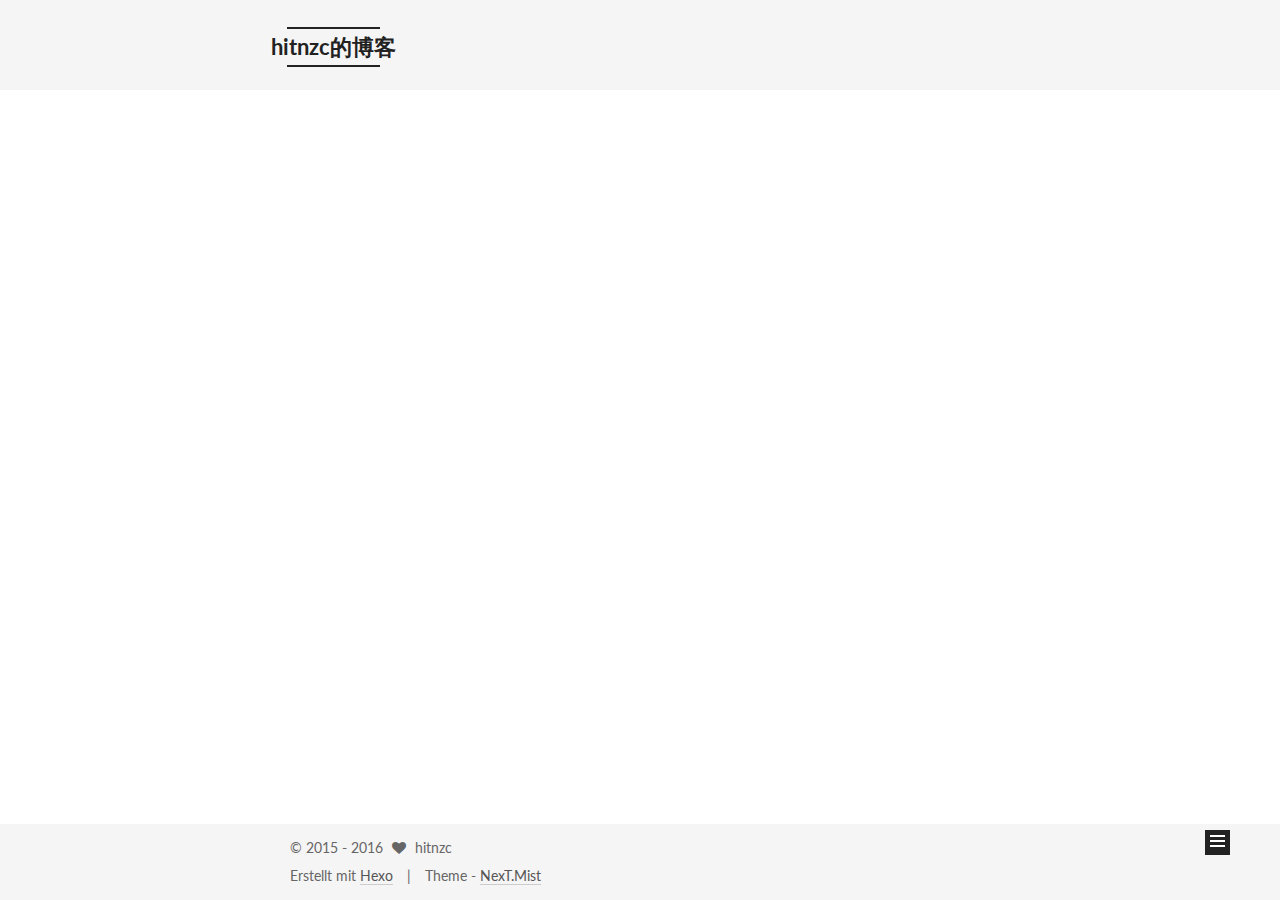
==== commit 7f9ed6a8: "Site updated: 2016-09-23 18:16:06" ====
--- a/about/index.html
+++ b/about/index.html
@@ -120,7 +120,7 @@
 </title>
 </head>
 
-<body itemscope itemtype="http://schema.org/WebPage" lang="zh-Hans">
+<body itemscope itemtype="http://schema.org/WebPage" lang="default.yml">
 
   
 
@@ -175,17 +175,27 @@
             
               <i class="menu-item-icon fa fa-fw fa-home"></i> <br />
             
-            首页
+            Startseite
           </a>
         </li>
       
         
+        <li class="menu-item menu-item-categories">
+          <a href="/categories" rel="section">
+            
+              <i class="menu-item-icon fa fa-fw fa-th"></i> <br />
+            
+            Kategorien
+          </a>
+        </li>
+      
+        
         <li class="menu-item menu-item-about">
           <a href="/about" rel="section">
             
               <i class="menu-item-icon fa fa-fw fa-user"></i> <br />
             
-            关于
+            Über
           </a>
         </li>
       
@@ -195,7 +205,17 @@
             
               <i class="menu-item-icon fa fa-fw fa-archive"></i> <br />
             
-            归档
+            Archiv
+          </a>
+        </li>
+      
+        
+        <li class="menu-item menu-item-tags">
+          <a href="/tags" rel="section">
+            
+              <i class="menu-item-icon fa fa-fw fa-tags"></i> <br />
+            
+            Tags
           </a>
         </li>
       
@@ -269,7 +289,7 @@
           <div class="site-state-item site-state-posts">
             <a href="/archives">
               <span class="site-state-item-count">2</span>
-              <span class="site-state-item-name">日志</span>
+              <span class="site-state-item-name">Artikel</span>
             </a>
           </div>
 
@@ -277,10 +297,10 @@
 
           
             <div class="site-state-item site-state-tags">
-              
+              <a href="/tags">
                 <span class="site-state-item-count">1</span>
-                <span class="site-state-item-name">标签</span>
-              
+                <span class="site-state-item-name">Tags</span>
+              </a>
             </div>
           
 
@@ -376,11 +396,11 @@
 </div>
 
 <div class="powered-by">
-  由 <a class="theme-link" href="http://hexo.io">Hexo</a> 强力驱动
+  Erstellt mit  <a class="theme-link" href="http://hexo.io">Hexo</a>
 </div>
 
 <div class="theme-info">
-  主题 -
+  Theme -
   <a class="theme-link" href="https://github.com/iissnan/hexo-theme-next">
     NexT.Mist
   </a>
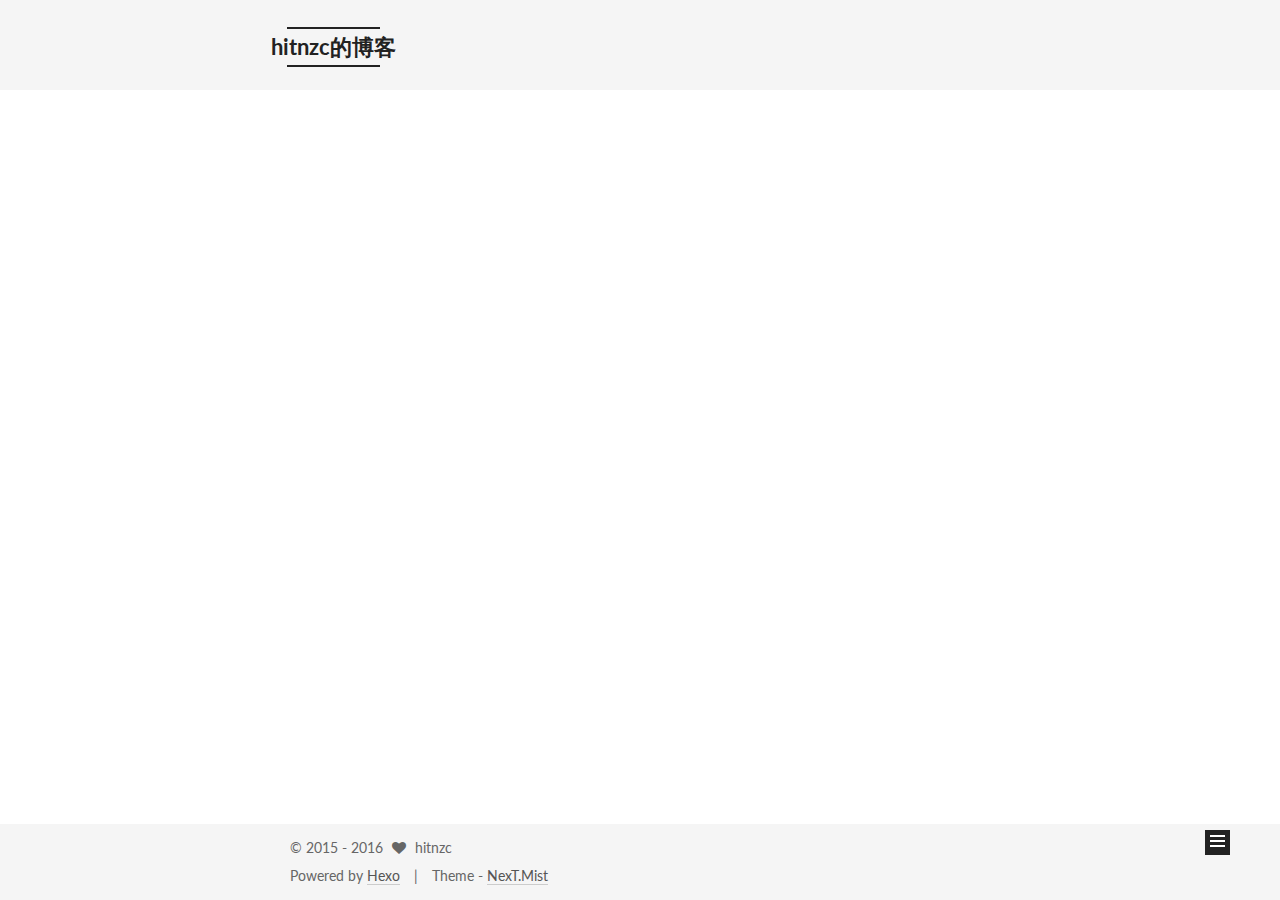
==== commit ff48b18d: "Site updated: 2016-09-23 18:20:44" ====
--- a/about/index.html
+++ b/about/index.html
@@ -175,7 +175,7 @@
             
               <i class="menu-item-icon fa fa-fw fa-home"></i> <br />
             
-            Startseite
+            Home
           </a>
         </li>
       
@@ -185,7 +185,7 @@
             
               <i class="menu-item-icon fa fa-fw fa-th"></i> <br />
             
-            Kategorien
+            Categories
           </a>
         </li>
       
@@ -195,7 +195,7 @@
             
               <i class="menu-item-icon fa fa-fw fa-user"></i> <br />
             
-            Über
+            About
           </a>
         </li>
       
@@ -205,7 +205,7 @@
             
               <i class="menu-item-icon fa fa-fw fa-archive"></i> <br />
             
-            Archiv
+            Archives
           </a>
         </li>
       
@@ -289,7 +289,7 @@
           <div class="site-state-item site-state-posts">
             <a href="/archives">
               <span class="site-state-item-count">2</span>
-              <span class="site-state-item-name">Artikel</span>
+              <span class="site-state-item-name">posts</span>
             </a>
           </div>
 
@@ -299,7 +299,7 @@
             <div class="site-state-item site-state-tags">
               <a href="/tags">
                 <span class="site-state-item-count">1</span>
-                <span class="site-state-item-name">Tags</span>
+                <span class="site-state-item-name">tags</span>
               </a>
             </div>
           
@@ -396,7 +396,7 @@
 </div>
 
 <div class="powered-by">
-  Erstellt mit  <a class="theme-link" href="http://hexo.io">Hexo</a>
+  Powered by <a class="theme-link" href="http://hexo.io">Hexo</a>
 </div>
 
 <div class="theme-info">
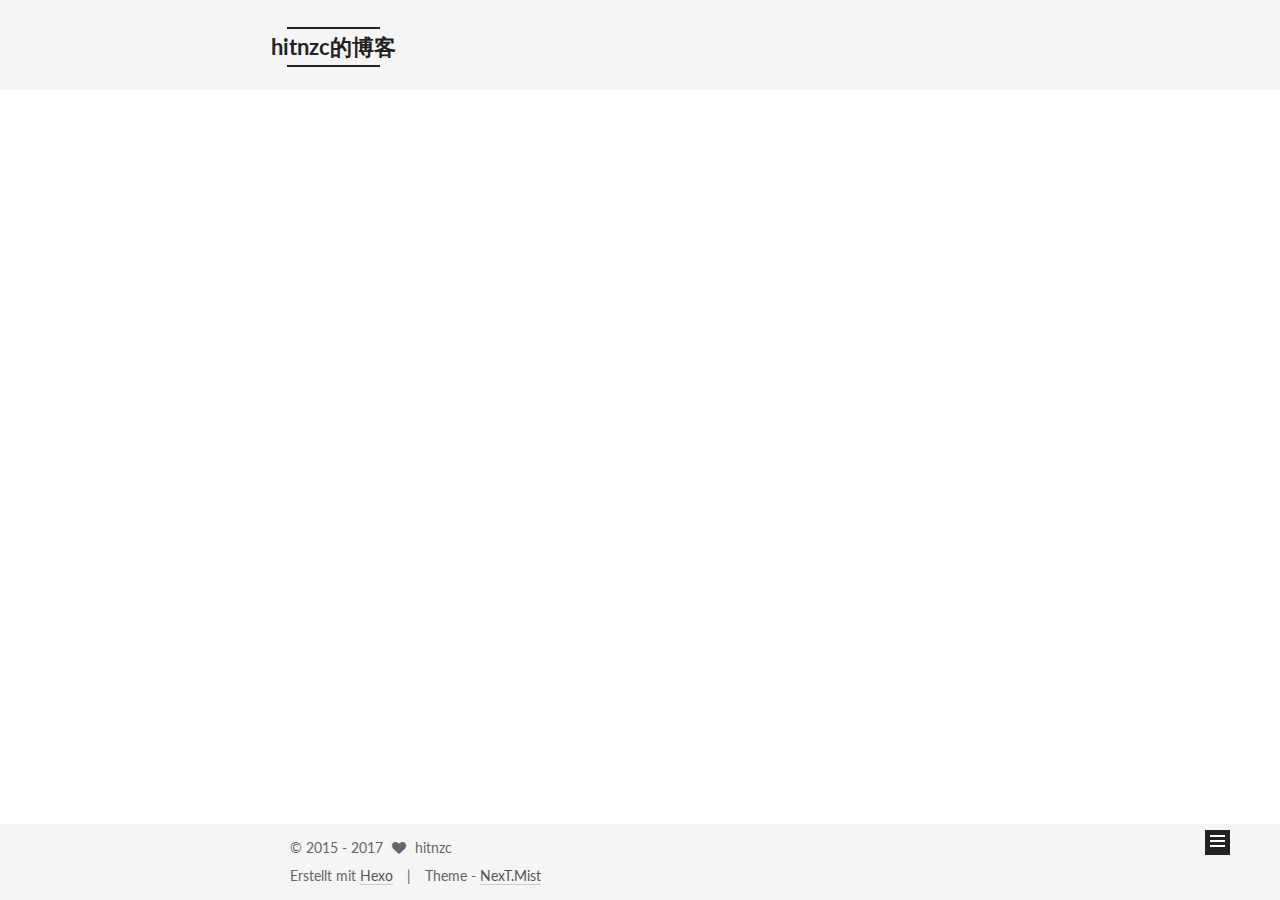
==== commit 0ccd17b9: "Site updated: 2017-08-01 13:37:48" ====
--- a/about/index.html
+++ b/about/index.html
@@ -175,7 +175,7 @@
             
               <i class="menu-item-icon fa fa-fw fa-home"></i> <br />
             
-            Home
+            Startseite
           </a>
         </li>
       
@@ -185,7 +185,7 @@
             
               <i class="menu-item-icon fa fa-fw fa-th"></i> <br />
             
-            Categories
+            Kategorien
           </a>
         </li>
       
@@ -195,7 +195,7 @@
             
               <i class="menu-item-icon fa fa-fw fa-user"></i> <br />
             
-            About
+            Über
           </a>
         </li>
       
@@ -205,7 +205,7 @@
             
               <i class="menu-item-icon fa fa-fw fa-archive"></i> <br />
             
-            Archives
+            Archiv
           </a>
         </li>
       
@@ -289,7 +289,7 @@
           <div class="site-state-item site-state-posts">
             <a href="/archives">
               <span class="site-state-item-count">2</span>
-              <span class="site-state-item-name">posts</span>
+              <span class="site-state-item-name">Artikel</span>
             </a>
           </div>
 
@@ -299,7 +299,7 @@
             <div class="site-state-item site-state-tags">
               <a href="/tags">
                 <span class="site-state-item-count">1</span>
-                <span class="site-state-item-name">tags</span>
+                <span class="site-state-item-name">Tags</span>
               </a>
             </div>
           
@@ -388,7 +388,7 @@
         <div class="copyright" >
   
   &copy;  2015 - 
-  <span itemprop="copyrightYear">2016</span>
+  <span itemprop="copyrightYear">2017</span>
   <span class="with-love">
     <i class="fa fa-heart"></i>
   </span>
@@ -396,7 +396,7 @@
 </div>
 
 <div class="powered-by">
-  Powered by <a class="theme-link" href="http://hexo.io">Hexo</a>
+  Erstellt mit  <a class="theme-link" href="http://hexo.io">Hexo</a>
 </div>
 
 <div class="theme-info">
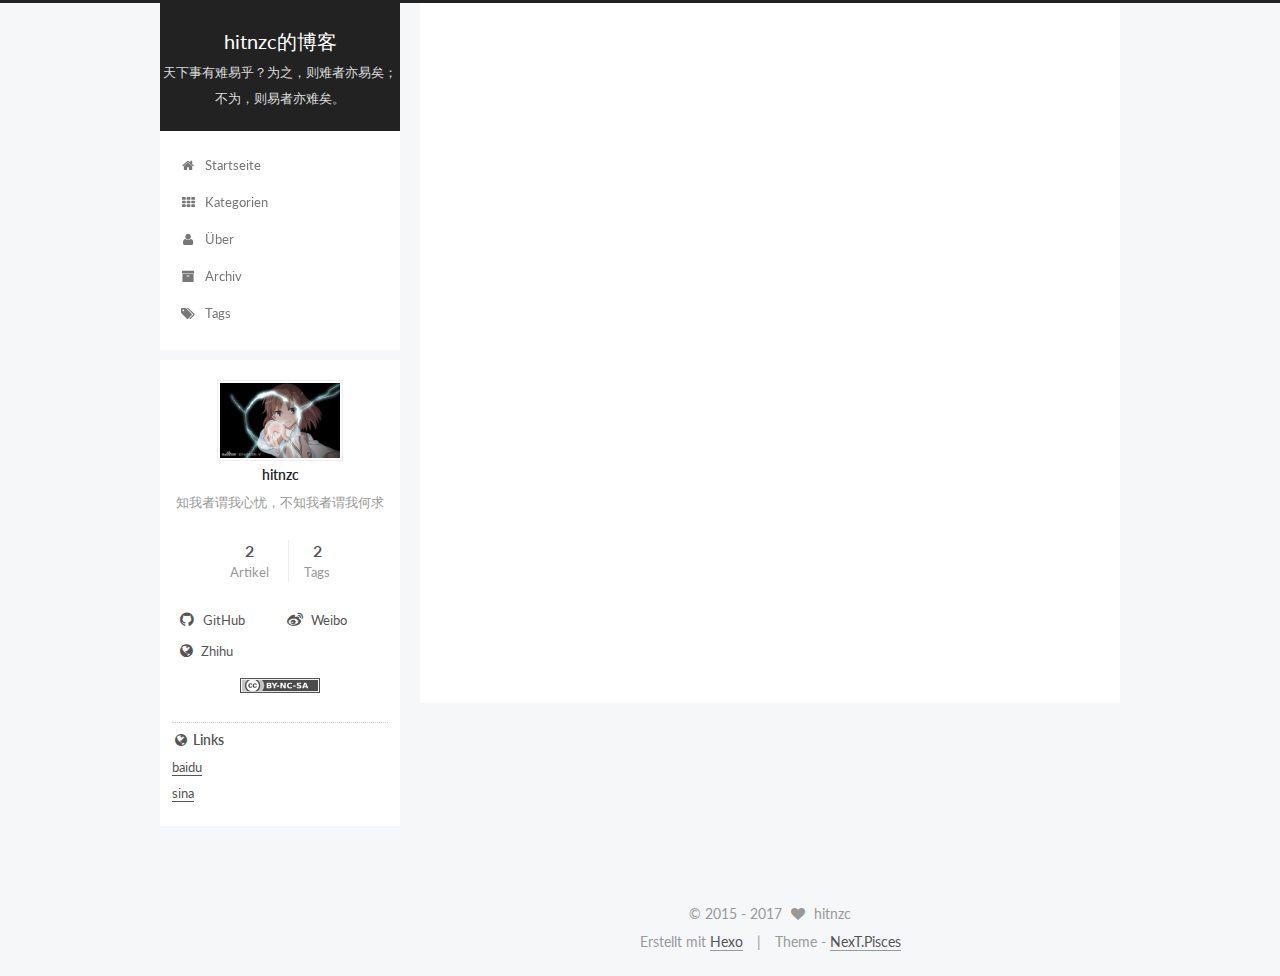
==== commit f717669a: "Site updated: 2017-08-01 14:45:29" ====
--- a/about/index.html
+++ b/about/index.html
@@ -5,7 +5,7 @@
   
 
 
-<html class="theme-next mist use-motion">
+<html class="theme-next pisces use-motion">
 <head>
   <meta charset="UTF-8"/>
 <meta http-equiv="X-UA-Compatible" content="IE=edge,chrome=1" />
@@ -100,7 +100,7 @@
 <script type="text/javascript" id="hexo.configuration">
   var NexT = window.NexT || {};
   var CONFIG = {
-    scheme: 'Mist',
+    scheme: 'Pisces',
     sidebar: {"position":"left","display":"post"},
     fancybox: true,
     motion: true,
@@ -298,7 +298,7 @@
           
             <div class="site-state-item site-state-tags">
               <a href="/tags">
-                <span class="site-state-item-count">1</span>
+                <span class="site-state-item-count">2</span>
                 <span class="site-state-item-name">Tags</span>
               </a>
             </div>
@@ -402,7 +402,7 @@
 <div class="theme-info">
   Theme -
   <a class="theme-link" href="https://github.com/iissnan/hexo-theme-next">
-    NexT.Mist
+    NexT.Pisces
   </a>
 </div>
 
@@ -467,6 +467,13 @@
 
   
   
+
+
+  <script type="text/javascript" src="/js/src/affix.js?v=5.0.1"></script>
+
+  <script type="text/javascript" src="/js/src/schemes/pisces.js?v=5.0.1"></script>
+
+
 
   
 
@@ -511,6 +518,9 @@
   
 
   
+<script type="text/javascript" async src="//push.zhanzhang.baidu.com/push.js">
+</script>
+
 
 </body>
 </html>
--- a/css/main.css
+++ b/css/main.css
@@ -226,51 +226,51 @@
   margin: 20px 0 15px;
 }
 h1 {
-  font-size: 24px;
+  font-size: 22px;
 }
 @media (max-width: 767px) {
   h1 {
-    font-size: 20px;
+    font-size: 18px;
   }
 }
 h2 {
-  font-size: 22px;
+  font-size: 20px;
 }
 @media (max-width: 767px) {
   h2 {
-    font-size: 18px;
+    font-size: 16px;
   }
 }
 h3 {
-  font-size: 20px;
+  font-size: 18px;
 }
 @media (max-width: 767px) {
   h3 {
-    font-size: 16px;
+    font-size: 14px;
   }
 }
 h4 {
-  font-size: 18px;
+  font-size: 16px;
 }
 @media (max-width: 767px) {
   h4 {
-    font-size: 14px;
+    font-size: 12px;
   }
 }
 h5 {
-  font-size: 16px;
+  font-size: 14px;
 }
 @media (max-width: 767px) {
   h5 {
-    font-size: 12px;
+    font-size: 10px;
   }
 }
 h6 {
-  font-size: 14px;
+  font-size: 12px;
 }
 @media (max-width: 767px) {
   h6 {
-    font-size: 10px;
+    font-size: 8px;
   }
 }
 p {
@@ -728,7 +728,7 @@
   font-size: 14px;
   color: #fff;
   background: #222;
-  border: 2px solid #222;
+  border: 2px solid #555;
   text-decoration: none;
   border-radius: 0;
   transition-property: background-color;
@@ -739,8 +739,8 @@
 .btn:hover,
 .post-more-link .btn:hover {
   border-color: #222;
-  color: #222;
-  background: #fff;
+  color: #fff;
+  background: #222;
 }
 .btn-bar {
   display: block;
@@ -845,7 +845,7 @@
   width: 25px;
   background: #222;
   font-size: 12px;
-  opacity: 1;
+  opacity: 0.6;
   color: #fff;
   cursor: pointer;
   text-align: center;
@@ -866,7 +866,7 @@
   }
 }
 .back-to-top.back-to-top-on {
-  bottom: 19px;
+  bottom: 40px;
 }
 .header {
   background: #fff;
@@ -880,7 +880,7 @@
 }
 .site-meta {
   margin: 0;
-  text-align: left;
+  text-align: center;
 }
 @media (max-width: 767px) {
   .site-meta {
@@ -891,12 +891,12 @@
   position: relative;
   display: inline-block;
   padding: 0 40px;
-  color: #222;
+  color: #fff;
   background: #222;
   border-bottom: none;
 }
 .brand:hover {
-  color: #222;
+  color: #fff;
 }
 .logo {
   display: inline-block;
@@ -915,7 +915,7 @@
 .site-subtitle {
   margin-top: 10px;
   font-size: 13px;
-  color: #999;
+  color: #ddd;
 }
 .use-motion .brand {
   opacity: 0;
@@ -988,7 +988,8 @@
   transition-timing-function: ease-in-out;
   transition-delay: 0s;
 }
-.menu .menu-item a:hover {
+.menu .menu-item a:hover,
+.menu-item-active a {
   border-bottom-color: #222;
 }
 .menu .menu-item .fa {
@@ -1110,7 +1111,7 @@
 .posts-collapse {
   position: relative;
   z-index: 1010;
-  margin-left: 0;
+  margin-left: 55px;
 }
 .posts-collapse::after {
   content: " ";
@@ -1216,7 +1217,7 @@
   font-size: 26px;
   text-align: center;
   word-break: break-word;
-  font-weight: 400;
+  font-weight: 300;
 }
 @media (max-width: 767px) {
   .posts-expand .post-title {
@@ -1310,8 +1311,8 @@
 .post-more-link .btn {
   color: #555;
   font-size: 14px;
-  background: transparent;
-  border-radius: 0;
+  background: #fff;
+  border-radius: 2px;
   line-height: 2;
 }
 .posts-expand .post-tags {
@@ -1464,20 +1465,20 @@
   display: block;
   margin: 0 auto;
   padding: 2px;
-  max-width: 96px;
+  max-width: 120px;
   height: auto;
-  border: 2px solid #333;
+  border: 1px solid #eee;
 }
 .site-author-name {
-  margin: 5px 0 0;
+  margin: 0;
   text-align: center;
-  color: #f5f5f5;
-  font-weight: normal;
+  color: #222;
+  font-weight: 600;
 }
 .site-description {
-  margin-top: 5px;
+  margin-top: 0;
   text-align: center;
-  font-size: 14px;
+  font-size: 13px;
   color: #999;
 }
 .site-state {
@@ -1489,7 +1490,7 @@
 .site-state-item {
   display: inline-block;
   padding: 0 15px;
-  border-left: 1px solid #333;
+  border-left: 1px solid #eee;
 }
 .site-state-item:first-child {
   border-left: none;
@@ -1502,11 +1503,11 @@
   text-align: center;
   color: inherit;
   font-weight: 600;
-  font-size: 18px;
+  font-size: 16px;
 }
 .site-state-item-name {
   font-size: 13px;
-  color: inherit;
+  color: #999;
 }
 .feed-link {
   margin-top: 20px;
@@ -1548,7 +1549,7 @@
   width: 4px;
   height: 4px;
   border-radius: 50%;
-  background: #872e33;
+  background: #ffff3d;
 }
 .links-of-blogroll {
   font-size: 13px;
@@ -1577,7 +1578,7 @@
   color: #555;
 }
 .sidebar-nav li:hover {
-  color: #f5f5f5;
+  color: #fc6423;
 }
 .page-post-detail .sidebar-nav-toc {
   padding: 0 5px;
@@ -1586,11 +1587,11 @@
   margin-left: 10px;
 }
 .sidebar-nav .sidebar-nav-active {
-  color: #87daff;
-  border-bottom-color: #87daff;
+  color: #fc6423;
+  border-bottom-color: #fc6423;
 }
 .sidebar-nav .sidebar-nav-active:hover {
-  color: #87daff;
+  color: #fc6423;
 }
 .sidebar-panel {
   display: none;
@@ -1623,12 +1624,12 @@
   transition-timing-function: ease-in-out;
   transition-delay: 0s;
   transition-property: all;
-  color: #999;
-  border-bottom-color: #555;
+  color: #666;
+  border-bottom-color: #ccc;
 }
 .post-toc ol a:hover {
-  color: #ccc;
-  border-bottom-color: #ccc;
+  color: #000;
+  border-bottom-color: #000;
 }
 .post-toc .nav-item {
   overflow: hidden;
@@ -1649,14 +1650,14 @@
   display: block;
 }
 .post-toc .nav .active > a {
-  color: #87daff;
-  border-bottom-color: #87daff;
+  color: #fc6423;
+  border-bottom-color: #fc6423;
 }
 .post-toc .nav .active-current > a {
-  color: #87daff;
+  color: #fc6423;
 }
 .post-toc .nav .active-current > a:hover {
-  color: #87daff;
+  color: #fc6423;
 }
 .footer {
   font-size: 14px;
@@ -2034,6 +2035,28 @@
   top: 42%;
   color: #ccc;
 }
+.busuanzi-count:before {
+  content: " ";
+  float: left;
+  width: 260px;
+  min-height: 25px;
+}
+@media (min-width: 768px) and (max-width: 991px) {
+  .busuanzi-count {
+    width: auto;
+  }
+  .busuanzi-count:before {
+    display: none;
+  }
+}
+@media (max-width: 767px) {
+  .busuanzi-count {
+    width: auto;
+  }
+  .busuanzi-count:before {
+    display: none;
+  }
+}
 .site-uv,
 .site-pv,
 .page-pv {
@@ -2105,323 +2128,395 @@
   padding-left: 10px;
 }
 .page-post-detail .sidebar-toggle-line {
-  background: #87daff;
+  background: #fc6423;
 }
 .page-post-detail .comments {
   overflow: hidden;
 }
-h1,
-h2,
-h3,
-h4,
-h5,
-h6 {
-  margin: 20px 0 10px;
-}
-p {
-  margin: 0 0 25px 0;
-}
-a {
-  border-bottom-color: #ccc;
-}
-hr {
-  margin: 20px 0;
-  height: 2px;
-}
-.main-inner {
-  margin-top: 80px;
+body {
+  background: #f5f7f9;
+}
+@media (min-width: 992px) {
+  .full-image.full-image.full-image {
+    max-width: none;
+    width: 118%;
+    margin: 0 -9%;
+  }
 }
 .header {
-  background: #f5f5f5;
+  position: relative;
+  margin: 0 auto;
+  width: 960px;
+}
+@media (min-width: 768px) and (max-width: 991px) {
+  .header {
+    width: auto;
+  }
+}
+@media (max-width: 767px) {
+  .header {
+    width: auto;
+  }
 }
 .header-inner {
-  padding: 25px 0 20px;
-}
-.header-inner:before,
-.header-inner:after {
+  position: absolute;
+  top: 0;
+  overflow: hidden;
+  padding: 0;
+  width: 240px;
+  background: #fff;
+}
+@media (min-width: 1600px) {
+  .container .header-inner {
+    width: 240px;
+  }
+}
+@media (min-width: 768px) and (max-width: 991px) {
+  .header-inner {
+    position: relative;
+    width: auto;
+  }
+}
+@media (max-width: 767px) {
+  .header-inner {
+    position: relative;
+    width: auto;
+  }
+}
+.main:before,
+.main:after {
   content: " ";
   display: table;
 }
-.header-inner:after {
+.main:after {
   clear: both;
 }
-@media (max-width: 767px) {
-  .header-inner {
+@media (min-width: 768px) and (max-width: 991px) {
+  .main {
+    padding-bottom: 100px;
+  }
+}
+@media (max-width: 767px) {
+  .main {
+    padding-bottom: 100px;
+  }
+}
+.container .main-inner {
+  width: 960px;
+}
+@media (min-width: 768px) and (max-width: 991px) {
+  .container .main-inner {
     width: auto;
-    margin-bottom: 50px;
-    padding: 10px;
-  }
+  }
+}
+@media (max-width: 767px) {
+  .container .main-inner {
+    width: auto;
+  }
+}
+.content-wrap {
+  float: right;
+  box-sizing: border-box;
+  padding: 40px;
+  width: 700px;
+  background: #fff;
+  min-height: 700px;
+}
+@media (min-width: 768px) and (max-width: 991px) {
+  .content-wrap {
+    width: 100%;
+    padding: 20px;
+  }
+}
+@media (max-width: 767px) {
+  .content-wrap {
+    width: 100%;
+    padding: 20px;
+    min-height: auto;
+  }
+}
+.sidebar {
+  position: static;
+  float: left;
+  margin-top: 300px;
+  width: 240px;
+  background: #fff;
+  box-shadow: none;
+}
+@media (min-width: 768px) and (max-width: 991px) {
+  .sidebar {
+    display: none;
+  }
+}
+@media (max-width: 767px) {
+  .sidebar {
+    display: none;
+  }
+}
+.sidebar-toggle {
+  display: none;
+}
+.footer-inner {
+  width: 960px;
+}
+.footer-inner:before {
+  content: " ";
+  float: left;
+  width: 260px;
+  min-height: 50px;
+}
+@media (min-width: 768px) and (max-width: 991px) {
+  .footer-inner {
+    width: auto;
+  }
+  .footer-inner:before {
+    display: none;
+  }
+}
+@media (max-width: 767px) {
+  .footer-inner {
+    width: auto;
+  }
+  .footer-inner:before {
+    display: none;
+  }
+}
+.sidebar-position-right .header-inner {
+  right: 0;
+}
+.sidebar-position-right .content-wrap {
+  float: left;
+}
+.sidebar-position-right .sidebar {
+  float: right;
+}
+.sidebar-position-right .footer-inner:before {
+  float: right;
 }
 .site-meta {
-  float: left;
-  margin-left: -20px;
-  line-height: normal;
-}
-@media (max-width: 767px) {
+  padding: 20px 0;
+  color: #fff;
+  background: #222;
+}
+@media (min-width: 768px) and (max-width: 991px) {
   .site-meta {
-    margin-left: 10px;
-  }
-}
-.site-meta .brand {
-  padding: 2px 1px;
+    box-shadow: 0 0 16px rgba(0,0,0,0.5);
+  }
+}
+@media (max-width: 767px) {
+  .site-meta {
+    box-shadow: 0 0 16px rgba(0,0,0,0.5);
+  }
+}
+.brand {
+  display: block;
+  padding: 0;
   background: none;
 }
-@media (max-width: 767px) {
-  .site-meta .brand {
-    display: block;
-  }
-}
-.site-meta .logo {
-  display: none;
-}
-.site-meta .site-title {
-  font-size: 22px;
-  font-weight: bolder;
-}
-@media (max-width: 767px) {
-  .site-meta .site-title {
-    line-height: 34px;
-  }
-}
-.logo-line-before,
-.logo-line-after {
-  display: block;
-  overflow: hidden;
-  margin: 0 auto;
-  width: 75%;
-}
-@media (max-width: 767px) {
-  .logo-line-before,
-  .logo-line-after {
-    display: none;
-  }
-}
-.logo-line-before i,
-.logo-line-after i {
-  position: relative;
-  display: block;
-  height: 2px;
-  background: #222;
-}
-@media (max-width: 767px) {
-  .logo-line-before i,
-  .logo-line-after i {
-    height: 3px;
-  }
-}
-.use-motion .logo-line-before i {
-  left: -100%;
-}
-.use-motion .logo-line-after i {
-  right: -100%;
+.brand:hover {
+  color: #fff;
 }
 .site-subtitle {
-  display: none;
-}
-.site-nav-toggle {
-  position: static;
-  float: right;
-}
-.menu {
-  float: right;
-  margin: 8px 0 0 0;
-}
-@media (max-width: 767px) {
-  .menu {
-    margin: 20px 0 0 0;
-    padding: 0;
-  }
-}
-.menu br {
-  display: none;
-}
-.menu .menu-item {
   margin: 0;
-}
-@media (max-width: 767px) {
-  .menu .menu-item {
-    display: block;
-  }
-}
-.menu .menu-item a {
-  padding: 0 10px;
-  background: none;
-  border: none;
-  border-radius: 2px;
-  transition-property: background;
-}
-@media (max-width: 767px) {
-  .menu .menu-item a {
-    text-align: left;
-  }
-}
-.menu .menu-item a:hover {
-  background: #e1e1e1;
-}
-.menu a::before {
-  display: none;
-}
-@media (max-width: 767px) {
-  .menu a::before {
-    display: block;
-  }
-}
-@media (max-width: 767px) {
-  .menu {
-    float: none;
-  }
 }
 .site-search form {
   display: none;
 }
-.posts-expand {
-  padding-top: 0;
-}
-.posts-expand .post-title,
-.posts-expand .post-meta {
+.site-nav {
+  border-top: none;
+}
+@media (min-width: 768px) and (max-width: 991px) {
+  .site-nav {
+    display: none !important;
+  }
+}
+@media (min-width: 768px) and (max-width: 991px) {
+  .site-nav-on {
+    display: block !important;
+  }
+}
+.menu .menu-item {
+  display: block;
+  margin: 0;
+  list-style: none;
+}
+.menu .menu-item a {
+  position: relative;
+  box-sizing: border-box;
+  padding: 5px 20px;
   text-align: left;
-}
-@media (max-width: 767px) {
-  .posts-expand .post-title,
-  .posts-expand .post-meta {
-    text-align: center;
-  }
-}
-.posts-expand .post-eof {
+  line-height: inherit;
+  transition-property: background-color;
+  transition-duration: 0.2s;
+  transition-timing-function: ease-in-out;
+  transition-delay: 0s;
+}
+.menu .menu-item a:hover,
+.menu-item-active a {
+  background: #f9f9f9;
+  border-bottom-color: #fff;
+}
+.menu .menu-item br {
   display: none;
 }
-.posts-expand .post {
-  margin-top: 120px;
-}
-.posts-expand .post:first-child {
+.menu-item-active a:after {
+  content: " ";
+  position: absolute;
+  top: 50%;
+  margin-top: -3px;
+  right: 15px;
+  width: 6px;
+  height: 6px;
+  border-radius: 50%;
+  background-color: #bbb;
+}
+.btn-bar {
+  background-color: #fff;
+}
+.site-nav-toggle {
+  top: 20px;
+  left: 20px;
+}
+@media (min-width: 768px) and (max-width: 991px) {
+  .site-nav-toggle {
+    display: block;
+  }
+}
+.use-motion .sidebar .motion-element {
+  opacity: 1;
+}
+.sidebar {
+  display: none;
+  right: auto;
+  bottom: auto;
+  -webkit-transform: none;
+}
+.sidebar-inner {
+  box-sizing: border-box;
+  width: 240px;
+  color: #555;
+  background: #fff;
+}
+.sidebar-inner.affix {
+  position: fixed;
+  top: 0;
+}
+.site-overview {
+  margin: 0 2px;
+  text-align: left;
+}
+.site-author:before,
+.site-author:after {
+  content: " ";
+  display: table;
+}
+.site-author:after {
+  clear: both;
+}
+.sidebar a {
+  color: #555;
+}
+.sidebar a:hover {
+  color: #222;
+}
+.links-of-author-item a:before {
+  display: none;
+}
+.links-of-author-item a {
+  border-bottom: none;
+  text-decoration: underline;
+}
+.feed-link {
+  border-top: 1px dotted #ccc;
+  border-bottom: 1px dotted #ccc;
+  text-align: center;
+}
+.feed-link a {
+  display: block;
+  color: #fc6423;
+  border: none;
+}
+.feed-link a:hover {
+  background: none;
+  color: #e34603;
+}
+.feed-link a:hover i {
+  color: #e34603;
+}
+.links-of-author:before,
+.links-of-author:after {
+  content: " ";
+  display: table;
+}
+.links-of-author:after {
+  clear: both;
+}
+.links-of-author-item {
+  float: left;
+  margin: 5px 0 0;
+  width: 50%;
+}
+.links-of-author-item a {
+  box-sizing: border-box;
+  display: inline-block;
+  margin-right: 0;
+  margin-bottom: 0;
+  padding: 0 5px;
+  overflow: hidden;
+  white-space: nowrap;
+  text-overflow: ellipsis;
+}
+.links-of-author-item a {
+  display: block;
+  text-decoration: none;
+}
+.links-of-author-item a:hover {
+  border-radius: 4px;
+  background: #eee;
+}
+.links-of-author-item .fa {
+  margin-right: 2px;
+  font-size: 16px;
+}
+.links-of-author-item .fa-globe {
+  font-size: 15px;
+}
+.links-of-blogroll {
+  margin-top: 20px;
+  padding: 3px 0 0;
+  border-top: 1px dotted #ccc;
+}
+.links-of-blogroll-title {
   margin-top: 0;
 }
-.posts-expand .post-meta {
-  margin-top: 5px;
-  margin-bottom: 20px;
-}
-.posts-expand .post-title {
-  position: relative;
-  font-size: 26px;
-  font-weight: 400;
-}
-@media (max-width: 767px) {
-  .posts-expand .post-title {
-    font-size: 20px;
-  }
-}
-@media (min-width: 1600px) {
-  .posts-expand .post-title {
-    font-size: 26px;
-  }
-}
-.posts-expand .post-title:hover:before {
-  background: #222;
-}
-.posts-expand .post-body img {
-  margin: 0;
-}
-.posts-expand .post-tags {
-  text-align: left;
-}
-.posts-expand .post-tags a {
-  padding: 1px 5px;
-  background: #f5f5f5;
-  border-bottom: none;
-}
-.posts-expand .post-tags a:hover {
-  background: #ccc;
-}
-.posts-expand .post-nav {
-  margin-top: 40px;
-}
-.post-more-link {
-  margin-top: 20px;
-  text-align: left;
-}
-.post-more-link a {
+.links-of-blogroll-item {
   padding: 0;
-  font-size: 14px;
-  color: #666;
-  background: none;
-  border: none;
-  border-bottom: 2px solid #666;
-  transition-property: border;
-}
-@media (max-width: 767px) {
-  .post-more-link a {
-    font-size: 12px;
-  }
-}
-@media (min-width: 1600px) {
-  .post-more-link a {
-    font-size: 16px;
-  }
-}
-.post-more-link a:hover {
-  border-bottom-color: #222;
+}
+.links-of-blogroll-inline:before,
+.links-of-blogroll-inline:after {
+  content: " ";
+  display: table;
+}
+.links-of-blogroll-inline:after {
+  clear: both;
 }
 .links-of-blogroll-inline .links-of-blogroll-item {
-  display: inline-block;
-}
-.btn {
-  padding: 0 10px;
-  border-width: 2px;
-  border-radius: 0;
-}
-.headband {
-  display: none;
-}
-.site-search {
-  position: relative;
-  float: right;
-  margin-top: 5px;
-  padding-top: 3px;
-}
-@media (max-width: 767px) {
-  .site-search {
-    float: none;
-    padding: 0 10px;
-  }
-}
-@media (max-width: 767px) {
-  .container .main-inner {
-    width: auto;
-  }
-}
-.page-post-detail .post-title,
-.page-post-detail .post-meta {
-  text-align: center;
-}
-.page-post-detail .post-title:before {
-  display: none;
-}
-.page-post-detail .post-meta {
-  margin-bottom: 60px;
-}
-.pagination {
-  margin: 120px 0 0;
-  text-align: left;
-}
-@media (max-width: 767px) {
-  .pagination {
-    margin: 80px 10px 0;
-    text-align: center;
-  }
-}
-.footer {
-  margin-top: 80px;
-  padding: 10px 0;
-  background: #f5f5f5;
-  color: #666;
-}
-.footer-inner {
-  margin: 0 auto;
-  text-align: left;
-}
-@media (max-width: 767px) {
-  .footer-inner {
-    width: auto;
-    text-align: center;
-  }
-}
+  float: left;
+  margin: 5px 0 0;
+  width: 50%;
+}
+.links-of-blogroll-inline .links-of-blogroll-item a {
+  box-sizing: border-box;
+  display: inline-block;
+  margin-right: 0;
+  margin-bottom: 0;
+  padding: 0 5px;
+  overflow: hidden;
+  white-space: nowrap;
+  text-overflow: ellipsis;
+}
+@media (max-width: 767px) {
+  .post-body {
+    text-align: justify;
+  }
+}
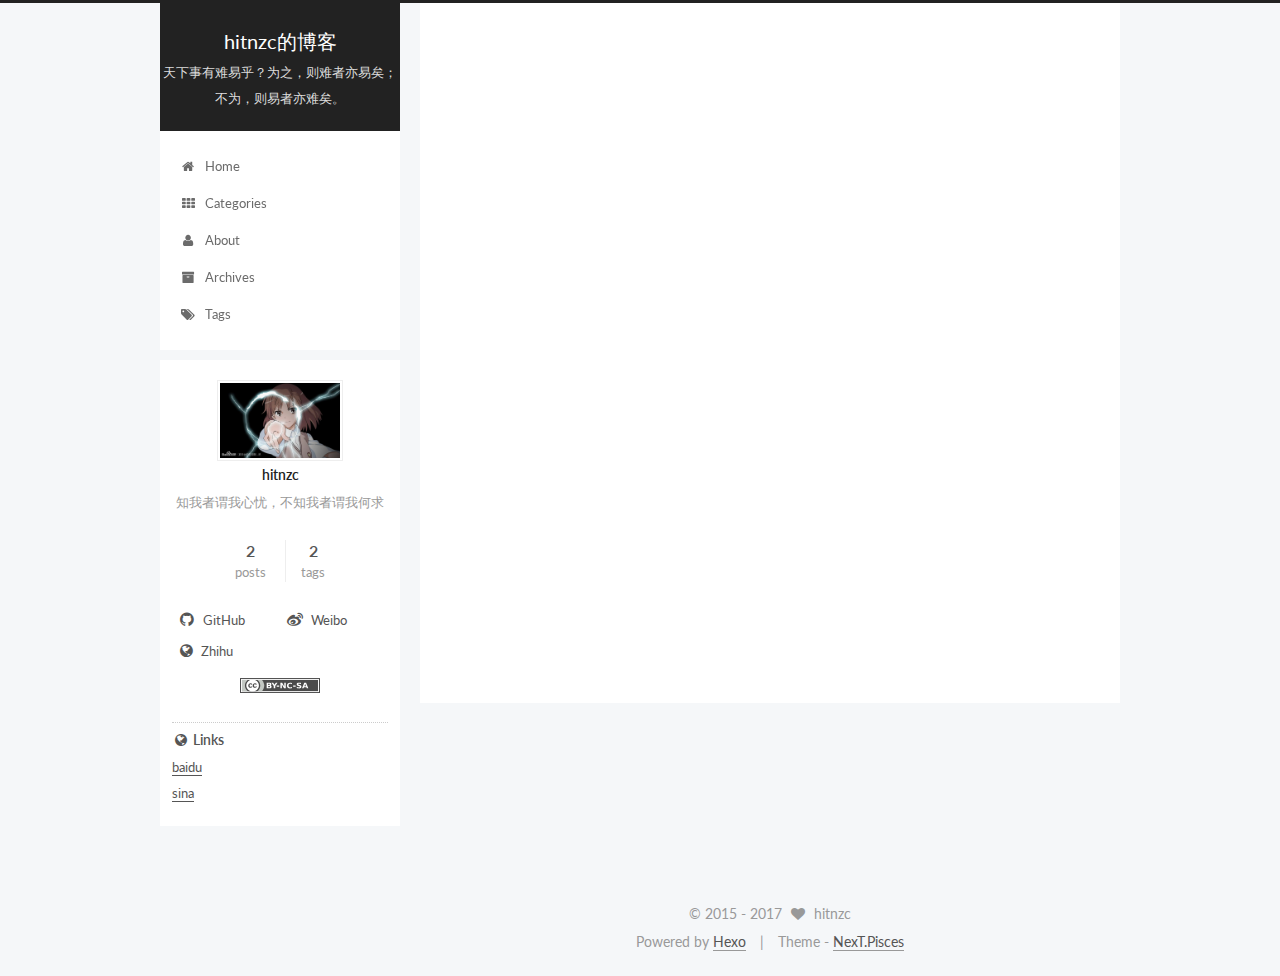
==== commit 5e73e045: "Site updated: 2017-08-01 14:54:56" ====
--- a/about/index.html
+++ b/about/index.html
@@ -120,7 +120,7 @@
 </title>
 </head>
 
-<body itemscope itemtype="http://schema.org/WebPage" lang="default.yml">
+<body itemscope itemtype="http://schema.org/WebPage" lang="en">
 
   
 
@@ -175,7 +175,7 @@
             
               <i class="menu-item-icon fa fa-fw fa-home"></i> <br />
             
-            Startseite
+            Home
           </a>
         </li>
       
@@ -185,7 +185,7 @@
             
               <i class="menu-item-icon fa fa-fw fa-th"></i> <br />
             
-            Kategorien
+            Categories
           </a>
         </li>
       
@@ -195,7 +195,7 @@
             
               <i class="menu-item-icon fa fa-fw fa-user"></i> <br />
             
-            Über
+            About
           </a>
         </li>
       
@@ -205,7 +205,7 @@
             
               <i class="menu-item-icon fa fa-fw fa-archive"></i> <br />
             
-            Archiv
+            Archives
           </a>
         </li>
       
@@ -289,7 +289,7 @@
           <div class="site-state-item site-state-posts">
             <a href="/archives">
               <span class="site-state-item-count">2</span>
-              <span class="site-state-item-name">Artikel</span>
+              <span class="site-state-item-name">posts</span>
             </a>
           </div>
 
@@ -299,7 +299,7 @@
             <div class="site-state-item site-state-tags">
               <a href="/tags">
                 <span class="site-state-item-count">2</span>
-                <span class="site-state-item-name">Tags</span>
+                <span class="site-state-item-name">tags</span>
               </a>
             </div>
           
@@ -396,7 +396,7 @@
 </div>
 
 <div class="powered-by">
-  Erstellt mit  <a class="theme-link" href="http://hexo.io">Hexo</a>
+  Powered by <a class="theme-link" href="http://hexo.io">Hexo</a>
 </div>
 
 <div class="theme-info">
